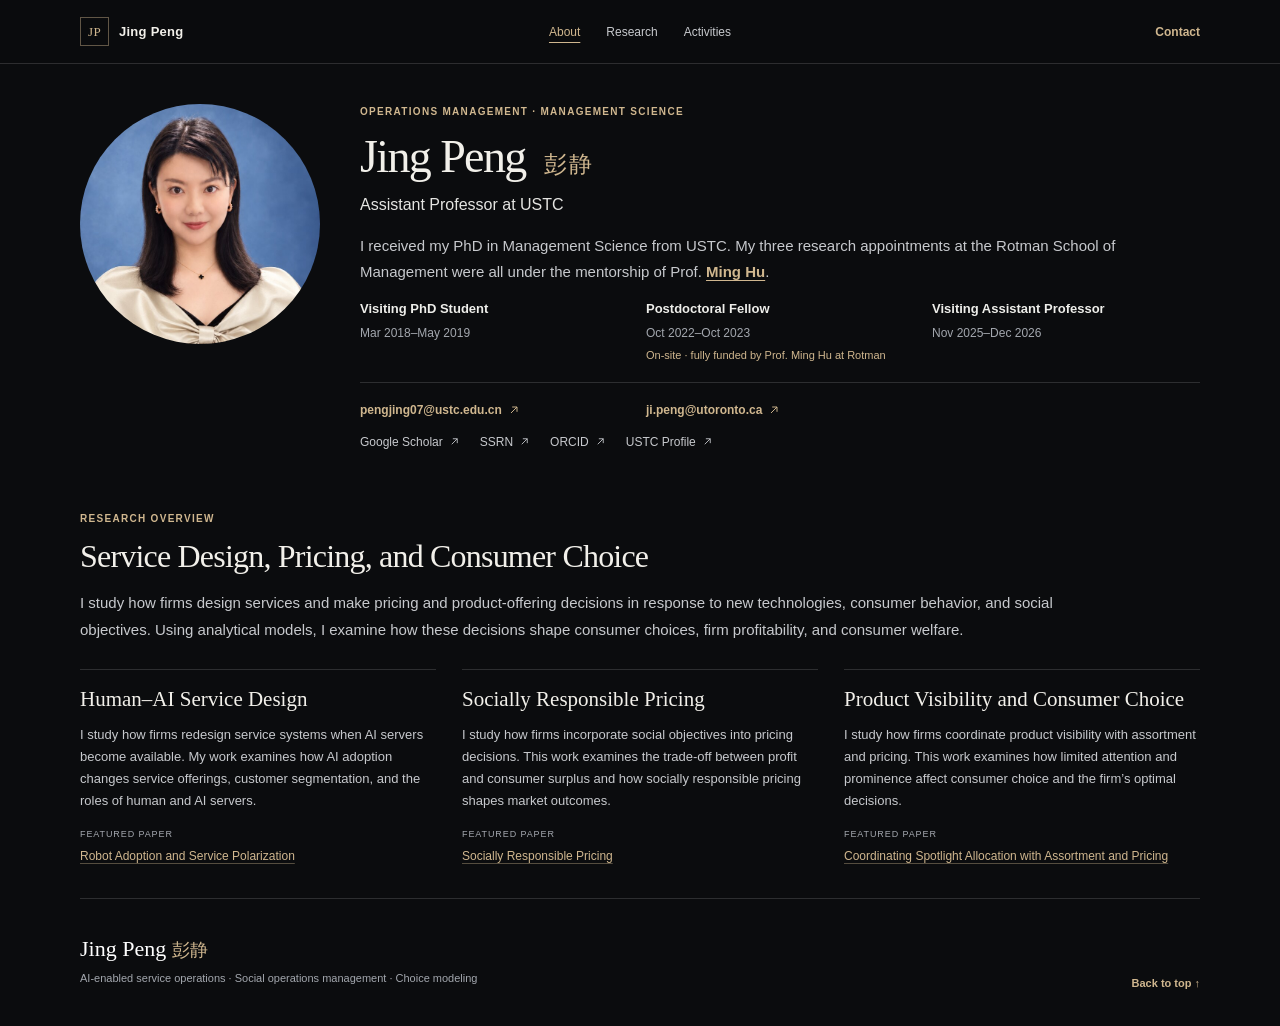
==== index.html @ 2f0d7530 "Align email contacts with appointments and balance portrait crop" ====
<!DOCTYPE html><html lang="en"><head><meta charSet="utf-8"/><meta name="viewport" content="width=device-width, initial-scale=1"/><link rel="preload" href="https://jing-peng-homepage.pengjingeve.chatgpt.site/api/visit?source=homepage" as="image"/><link rel="preload" href="/jing-peng.jpg" as="image"/><link rel="stylesheet" href="/styles.css" data-precedence="next"/><link rel="stylesheet" href="/overrides.css?v=20261028-portrait"/><link rel="stylesheet" href="/editorial.css?v=20261103-aligned-contacts"/><title>About | Jing Peng</title><meta name="description" content="Jing Peng is an operations management scholar working on AI-enabled service operations, social operations management, and choice modeling."/><link rel="shortcut icon" href="/favicon.svg"/><link rel="icon" href="/favicon.svg"/></head><body><main><img class="visit-beacon" src="https://jing-peng-homepage.pengjingeve.chatgpt.site/api/visit?source=homepage" alt="" aria-hidden="true" width="1" height="1"/><header class="site-header"><a class="wordmark" href="/" aria-label="Jing Peng, home"><span>JP</span><strong>Jing Peng</strong></a><nav aria-label="Primary navigation"><a href="/" aria-current="page">About</a><a href="/research/">Research</a><a href="/activities/">Activities</a></nav><a class="contact-link" href="mailto:pengjing07@ustc.edu.cn">Contact</a></header><section class="intro-section" id="top"><div class="intro-content" id="about"><div class="intro-heading"><figure class="intro-portrait"><img src="/jing-peng.jpg?v=20261027" alt="Jing Peng" width="240" height="240"/></figure><div class="intro-copy"><p class="eyebrow">Operations Management · Management Science</p><h1>Jing Peng <span>彭静</span></h1><p class="intro-role">Assistant Professor at USTC</p><p class="intro-bio">I received my PhD in Management Science from USTC. My three research appointments at the Rotman School of Management were all under the mentorship of Prof. <a href="http://individual.utoronto.ca/minghu/#student" target="_blank" rel="noreferrer"><strong>Ming Hu</strong></a>.</p><ul class="rotman-timeline" aria-label="Rotman research appointments"><li><strong>Visiting PhD Student</strong><span>Mar 2018–May 2019</span></li><li><div><strong>Postdoctoral Fellow</strong><small>On-site · fully funded by Prof. Ming Hu at Rotman</small></div><span>Oct 2022–Oct 2023</span></li><li><strong>Visiting Assistant Professor</strong><span>Nov 2025–Dec 2026</span></li></ul><div class="intro-footer"><a class="intro-contact" href="mailto:pengjing07@ustc.edu.cn">pengjing07@ustc.edu.cn <svg viewBox="0 0 20 20" aria-hidden="true"><path d="M5 15 15 5M7 5h8v8"></path></svg></a><a class="intro-contact intro-contact-utoronto" href="mailto:ji.peng@utoronto.ca">ji.peng@utoronto.ca <svg viewBox="0 0 20 20" aria-hidden="true"><path d="M5 15 15 5M7 5h8v8"></path></svg></a><div class="profile-links"><a href="https://scholar.google.com/citations?user=40P9wwgAAAAJ&amp;hl=en" target="_blank" rel="noreferrer">Google Scholar<svg viewBox="0 0 20 20" aria-hidden="true"><path d="M5 15 15 5M7 5h8v8"></path></svg></a><a href="https://papers.ssrn.com/sol3/cf_dev/AbsByAuth.cfm?per_id=2779377" target="_blank" rel="noreferrer">SSRN<svg viewBox="0 0 20 20" aria-hidden="true"><path d="M5 15 15 5M7 5h8v8"></path></svg></a><a href="https://orcid.org/0000-0003-2522-461X" target="_blank" rel="noreferrer">ORCID<svg viewBox="0 0 20 20" aria-hidden="true"><path d="M5 15 15 5M7 5h8v8"></path></svg></a><a href="https://faculty.ustc.edu.cn/pengjing1/en/index.htm" target="_blank" rel="noreferrer">USTC Profile<svg viewBox="0 0 20 20" aria-hidden="true"><path d="M5 15 15 5M7 5h8v8"></path></svg></a></div></div></div></div></div></section><section class="section home-overview" id="research-overview"><div class="research-overview"><div class="section-heading light-heading"><p class="kicker">Research overview</p><h2>Service Design, Pricing, and Consumer Choice</h2></div><p class="research-summary">I study how firms design services and make pricing and product-offering decisions in response to new technologies, consumer behavior, and social objectives. Using analytical models, I examine how these decisions shape consumer choices, firm profitability, and consumer welfare.</p><div class="research-themes" aria-label="Research themes"><article class="research-theme"><h3>Human–AI Service Design</h3><p>I study how firms redesign service systems when AI servers become available. My work examines how AI adoption changes service offerings, customer segmentation, and the roles of human and AI servers.</p><p class="theme-paper"><span>Featured paper</span><a href="https://papers.ssrn.com/sol3/papers.cfm?abstract_id=7657460" target="_blank" rel="noreferrer">Robot Adoption and Service Polarization</a></p></article><article class="research-theme"><h3>Socially Responsible Pricing</h3><p>I study how firms incorporate social objectives into pricing decisions. This work examines the trade-off between profit and consumer surplus and how socially responsible pricing shapes market outcomes.</p><p class="theme-paper"><span>Featured paper</span><a href="https://papers.ssrn.com/sol3/papers.cfm?abstract_id=4490937" target="_blank" rel="noreferrer">Socially Responsible Pricing</a></p></article><article class="research-theme"><h3>Product Visibility and Consumer Choice</h3><p>I study how firms coordinate product visibility with assortment and pricing. This work examines how limited attention and prominence affect consumer choice and the firm’s optimal decisions.</p><p class="theme-paper"><span>Featured paper</span><a href="https://papers.ssrn.com/sol3/papers.cfm?abstract_id=4802033" target="_blank" rel="noreferrer">Coordinating Spotlight Allocation with Assortment and Pricing</a></p></article></div></div></section><footer><div><p class="footer-name">Jing Peng <span>彭静</span></p><p>AI-enabled service operations · Social operations management · Choice modeling</p></div><a class="back-top" href="#top">Back to top ↑</a></footer></main><script>const destination={"#research":"/research/","#activities":"/activities/"}[location.hash];if(destination)location.replace(destination);</script></body></html>
---- styles.css ----
/*! tailwindcss v4.2.1 | MIT License | https://tailwindcss.com */@layer properties{@supports (((-webkit-hyphens:none)) and (not (margin-trim:inline))) or ((-moz-orient:inline) and (not (color:rgb(from red r g b)))){*,::backdrop,:after,:before{--tw-blur:initial;--tw-brightness:initial;--tw-contrast:initial;--tw-grayscale:initial;--tw-hue-rotate:initial;--tw-invert:initial;--tw-opacity:initial;--tw-saturate:initial;--tw-sepia:initial;--tw-drop-shadow:initial;--tw-drop-shadow-color:initial;--tw-drop-shadow-alpha:100%;--tw-drop-shadow-size:initial}}}@layer theme{:host,:root{--font-sans:ui-sans-serif,system-ui,sans-serif,"Apple Color Emoji","Segoe UI Emoji","Segoe UI Symbol","Noto Color Emoji";--font-mono:ui-monospace,SFMono-Regular,Menlo,Monaco,Consolas,"Liberation Mono","Courier New",monospace;--spacing:.25rem;--default-transition-duration:.15s;--default-transition-timing-function:cubic-bezier(.4,0,.2,1);--default-font-family:var(--font-sans);--default-mono-font-family:var(--font-mono)}}@layer base{*,::backdrop,:after,:before{box-sizing:border-box;border:0 solid;margin:0;padding:0}::file-selector-button{box-sizing:border-box;border:0 solid;margin:0;padding:0}:host,html{-webkit-text-size-adjust:100%;tab-size:4;line-height:1.5;font-family:var(--default-font-family,ui-sans-serif,system-ui,sans-serif,"Apple Color Emoji","Segoe UI Emoji","Segoe UI Symbol","Noto Color Emoji");font-feature-settings:var(--default-font-feature-settings,normal);font-variation-settings:var(--default-font-variation-settings,normal);-webkit-tap-highlight-color:transparent}hr{height:0;color:inherit;border-top-width:1px}abbr:where([title]){-webkit-text-decoration:underline dotted;text-decoration:underline dotted}h1,h2,h3,h4,h5,h6{font-size:inherit;font-weight:inherit}a{color:inherit;-webkit-text-decoration:inherit;text-decoration:inherit}b,strong{font-weight:bolder}code,kbd,pre,samp{font-family:var(--default-mono-font-family,ui-monospace,SFMono-Regular,Menlo,Monaco,Consolas,"Liberation Mono","Courier New",monospace);font-feature-settings:var(--default-mono-font-feature-settings,normal);font-variation-settings:var(--default-mono-font-variation-settings,normal);font-size:1em}small{font-size:80%}sub,sup{vertical-align:baseline;font-size:75%;line-height:0;position:relative}sub{bottom:-.25em}sup{top:-.5em}table{text-indent:0;border-color:inherit;border-collapse:collapse}:-moz-focusring{outline:auto}progress{vertical-align:baseline}summary{display:list-item}menu,ol,ul{list-style:none}audio,canvas,embed,iframe,img,object,svg,video{vertical-align:middle;display:block}img,video{max-width:100%;height:auto}button,input,optgroup,select,textarea{font:inherit;font-feature-settings:inherit;font-variation-settings:inherit;letter-spacing:inherit;color:inherit;opacity:1;background-color:#0000;border-radius:0}::file-selector-button{font:inherit;font-feature-settings:inherit;font-variation-settings:inherit;letter-spacing:inherit;color:inherit;opacity:1;background-color:#0000;border-radius:0}:where(select:is([multiple],[size])) optgroup{font-weight:bolder}:where(select:is([multiple],[size])) optgroup option{padding-inline-start:20px}::file-selector-button{margin-inline-end:4px}::placeholder{opacity:1}@supports (not ((-webkit-appearance:-apple-pay-button))) or (contain-intrinsic-size:1px){::placeholder{color:currentColor}@supports (color:color-mix(in lab,red,red)){::placeholder{color:color-mix(in oklab,currentcolor 50%,transparent)}}}textarea{resize:vertical}::-webkit-search-decoration{-webkit-appearance:none}::-webkit-date-and-time-value{min-height:1lh;text-align:inherit}::-webkit-datetime-edit{display:inline-flex}::-webkit-datetime-edit-fields-wrapper{padding:0}::-webkit-datetime-edit,::-webkit-datetime-edit-year-field{padding-block:0}::-webkit-datetime-edit-day-field,::-webkit-datetime-edit-month-field{padding-block:0}::-webkit-datetime-edit-hour-field,::-webkit-datetime-edit-minute-field{padding-block:0}::-webkit-datetime-edit-millisecond-field,::-webkit-datetime-edit-second-field{padding-block:0}::-webkit-datetime-edit-meridiem-field{padding-block:0}::-webkit-calendar-picker-indicator{line-height:1}:-moz-ui-invalid{box-shadow:none}button,input:where([type=button],[type=reset],[type=submit]){appearance:button}::file-selector-button{appearance:button}::-webkit-inner-spin-button,::-webkit-outer-spin-button{height:auto}[hidden]:where(:not([hidden=until-found])){display:none!important}}@layer components;@layer utilities{.visible{visibility:visible}.absolute{position:absolute}.fixed{position:fixed}.relative{position:relative}.static{position:static}.sticky{position:sticky}.start{inset-inline-start:var(--spacing)}.end{inset-inline-end:var(--spacing)}.block{display:block}.flex{display:flex}.hidden{display:none}.inline{display:inline}.inline-block{display:inline-block}.inline-flex{display:inline-flex}.resize{resize:both}.blur{--tw-blur:blur(8px);filter:var(--tw-blur,) var(--tw-brightness,) var(--tw-contrast,) var(--tw-grayscale,) var(--tw-hue-rotate,) var(--tw-invert,) var(--tw-saturate,) var(--tw-sepia,) var(--tw-drop-shadow,)}.transition{transition-property:color,background-color,border-color,outline-color,text-decoration-color,fill,stroke,--tw-gradient-from,--tw-gradient-via,--tw-gradient-to,opacity,box-shadow,transform,translate,scale,rotate,filter,-webkit-backdrop-filter,backdrop-filter,display,content-visibility,overlay,pointer-events;transition-timing-function:var(--tw-ease,var(--default-transition-timing-function));transition-duration:var(--tw-duration,var(--default-transition-duration))}}:root{--ink:#102d35;--ink-soft:#274851;--paper:#f4f0e8;--paper-light:#fbfaf6;--accent:#b85b3d;--line:#102d352e;--muted:#65777a}*{box-sizing:border-box}html{scroll-behavior:smooth}body{background:var(--paper-light);color:var(--ink);-webkit-font-smoothing:antialiased;margin:0;font-family:Inter,ui-sans-serif,-apple-system,BlinkMacSystemFont,Segoe UI,sans-serif}a{color:inherit;text-decoration:none}svg{fill:none;stroke:currentColor;stroke-width:1.6px;width:1em;height:1em}.site-header{z-index:20;border-bottom:1px solid var(--line);-webkit-backdrop-filter:blur(16px);backdrop-filter:blur(16px);background:#fbfaf6eb;grid-template-columns:1fr auto 1fr;align-items:center;min-height:76px;padding:0 5vw;display:grid;position:sticky;top:0}.wordmark{letter-spacing:.02em;align-items:center;gap:12px;font-size:14px;display:flex}.wordmark span{width:35px;height:35px;color:var(--paper-light);background:var(--ink);place-items:center;font-family:Georgia,serif;display:grid}.site-header nav{color:var(--ink-soft);gap:34px;font-size:13px;display:flex}.contact-link,.site-header nav a{padding:8px 0;position:relative}.contact-link:after,.site-header nav a:after{content:"";background:var(--accent);transform-origin:100%;height:1px;transition:transform .25s;position:absolute;bottom:3px;left:0;right:0;transform:scaleX(0)}.contact-link:hover:after,.site-header nav a:hover:after{transform-origin:0;transform:scaleX(1)}.contact-link{color:var(--accent);justify-self:end;font-size:13px;font-weight:700}.hero{background:var(--paper);grid-template-columns:minmax(0,1.16fr) minmax(320px,.84fr);min-height:calc(100vh - 76px);display:grid}.hero-copy{flex-direction:column;justify-content:center;padding:9vw 5vw 8vw 8vw;display:flex}.eyebrow,.kicker{color:var(--accent);letter-spacing:.18em;text-transform:uppercase;margin:0 0 24px;font-size:11px;font-weight:800}.hero h1{letter-spacing:-.055em;margin:0;font-family:Georgia,Times New Roman,serif;font-size:clamp(68px,8vw,132px);font-weight:400;line-height:.86}.hero h1 span{color:var(--accent);letter-spacing:.18em;margin-top:20px;font-family:Songti SC,STSong,serif;font-size:.35em;display:block}.hero-role{margin:50px 0 0;font-family:Georgia,serif;font-size:clamp(19px,1.65vw,26px);line-height:1.55}.hero-intro{max-width:680px;color:var(--ink-soft);margin:24px 0 0;font-size:16px;line-height:1.8}.hero-actions{flex-wrap:wrap;align-items:center;gap:26px;margin-top:38px;display:flex}.primary-button{color:#fff;background:var(--ink);padding:15px 20px;font-size:13px;font-weight:700;transition:background .2s,transform .2s}.primary-button:hover{background:var(--accent);transform:translateY(-2px)}.text-button{color:var(--accent);align-items:center;gap:8px;font-size:13px;font-weight:700;display:flex}.text-button svg{transition:transform .2s}.text-button:hover svg{transform:translate(3px,-3px)}.portrait-wrap{background:var(--ink);place-items:center;min-height:610px;padding:7vw 7vw 7vw 3vw;display:grid;position:relative;overflow:hidden}.portrait-wrap:before{content:"";border:1px solid #ffffff26;border-radius:50%;width:430px;height:430px;position:absolute}.portrait-frame{z-index:1;width:min(100%,445px);position:relative;box-shadow:28px 32px #b85b3df2}.portrait-frame img{filter:saturate(.82)contrast(1.03);width:100%;height:auto;display:block}.portrait-note{z-index:2;color:#fff;border-left:2px solid var(--accent);background:#102d35e6;flex-direction:column;padding:14px 18px;display:flex;position:absolute;bottom:3vw;right:4vw}.portrait-note span{color:#b9c8c8;letter-spacing:.14em;text-transform:uppercase;font-size:10px}.portrait-note strong{margin-top:4px;font-family:Georgia,serif;font-size:15px;font-weight:400}.profile-strip{color:#fff;background:var(--accent);grid-template-columns:1fr 3fr;align-items:center;padding:26px 8vw;display:grid}.profile-strip>span{letter-spacing:.18em;text-transform:uppercase;font-size:11px;font-weight:800}.profile-strip ul{justify-content:space-between;gap:30px;margin:0;padding:0;font-family:Georgia,serif;font-size:clamp(16px,1.5vw,22px);list-style:none;display:flex}.section{grid-template-columns:minmax(120px,1fr) minmax(0,5fr);padding:110px 8vw;display:grid}.section-label{align-items:flex-start;gap:13px;padding-top:8px;display:flex}.section-label span{color:var(--accent);font-family:Georgia,serif;font-size:12px}.section-label p{letter-spacing:.15em;text-transform:uppercase;writing-mode:vertical-rl;margin:0;font-size:11px;font-weight:800;transform:rotate(180deg)}.about{background:var(--paper-light)}.about-content{max-width:1050px}.lead{letter-spacing:-.025em;max-width:980px;margin:0;font-family:Georgia,serif;font-size:clamp(32px,4.3vw,62px);line-height:1.13}.mentor-highlight{background:var(--paper);border-left:4px solid var(--accent);grid-template-columns:170px 1fr;align-items:start;gap:32px;margin-top:0;padding:28px 32px;display:grid}.mentor-highlight>span{color:var(--accent);letter-spacing:.16em;text-transform:uppercase;padding-top:5px;font-size:11px;font-weight:800}.mentor-highlight p{max-width:760px;color:var(--ink);margin:0;font-family:Georgia,serif;font-size:clamp(20px,2vw,25px);line-height:1.55}.mentor-highlight a{color:var(--accent);border-bottom:1px solid #b85b3d73}.mentor-highlight strong{font-weight:700}.mentor-highlight+.mentor-highlight{margin-top:16px}.profile-links{border-top:1px solid var(--line);border-bottom:1px solid var(--line);grid-template-columns:repeat(4,1fr);margin-top:65px;display:grid}.profile-links a{border-right:1px solid var(--line);justify-content:space-between;align-items:center;padding:20px 18px;font-size:13px;font-weight:700;display:flex}.profile-links a:last-child{border-right:0}.profile-links a:hover{color:#fff;background:var(--accent)}.research{color:var(--paper-light);background:var(--ink)}.section-label.light span{color:#df896e}.section-label.light p{color:var(--paper-light)}.research-content{min-width:0}.section-heading{max-width:840px}.interests h2,.section-heading h2{letter-spacing:-.035em;margin:0;font-family:Georgia,serif;font-size:clamp(40px,5.2vw,76px);font-weight:400;line-height:1.05}.light-heading .kicker{color:#df896e}.research .section-heading .kicker{margin-bottom:14px;font-size:14px}.legend{color:#d5dddd;margin:0;font-size:16px;line-height:1.6}.featured-papers{border-top:1px solid #ffffff38;margin-top:70px}.featured-paper{border-bottom:1px solid #ffffff38;grid-template-columns:48px 1fr;gap:18px;padding:40px 0;display:grid}.paper-index{color:#df896e;font-family:Georgia,serif;font-size:13px}.paper-status{color:#b7c7c7;letter-spacing:.08em;text-transform:uppercase;margin:0 0 10px;font-size:13px;font-weight:700}.featured-paper h3{max-width:1050px;margin:0;font-family:Georgia,serif;font-size:clamp(23px,2.5vw,34px);font-weight:400;line-height:1.2}.featured-paper h3 a,.paper-authors a{transition:color .2s}.featured-paper h3 a:hover,.paper-authors a:hover{color:#df896e}.paper-authors{color:#d5dddd;margin:17px 0 0;font-size:18px;line-height:1.5}.paper-authors sup{color:#df896e;font-weight:800}.paper-detail{color:#94aaad;margin:10px 0 0;font-size:13px;line-height:1.6}.paper-previous-title{color:#94aaad;margin:10px 0 0;font-size:15px;line-height:1.6}.publication-section{grid-template-columns:350px minmax(0,1fr);gap:34px;margin-top:105px;display:grid}.publication-heading{align-self:start;position:sticky;top:110px}.publication-heading .kicker{color:#df896e}.publication-heading h3{white-space:nowrap;margin:0;font-family:Georgia,serif;font-size:clamp(20px,1.7vw,23px);font-weight:400;line-height:1.2}.publication-heading>p:last-child{color:#9db0b2;font-size:13px;line-height:1.7}.publication{border-bottom:1px solid #ffffff2e;grid-template-columns:55px 1fr;gap:20px;margin-bottom:30px;padding:0 0 30px;display:grid}.publication-year{color:#df896e;font-family:Georgia,serif;font-size:13px}.publication p{margin:0}.publication .authors{color:#aebfc0;font-size:12px;line-height:1.5}.publication h4{margin:7px 0;font-family:Georgia,serif;font-size:20px;font-weight:400;line-height:1.35}.publication h4 a{transition:color .2s}.publication h4 a:hover{color:#df896e}.publication .journal{color:#91a8aa;font-size:13px;line-height:1.55}.publication .paper-note{color:#df896e;text-transform:uppercase;letter-spacing:.06em;margin-top:9px;font-size:11px}.student-work{padding-top:100px}.early-work,.student-work{border-top:1px solid #ffffff38}.early-work{padding-top:90px}.activities{background:var(--paper)}.activities-content{min-width:0}.activities .section-heading{max-width:none}.activities .section-heading h2{white-space:nowrap;font-size:clamp(38px,4vw,56px)}.activity-block{margin-top:80px}.activity-block>h3{margin:0 0 30px;font-family:Georgia,serif;font-size:30px;font-weight:400}.grant-list{border-top:1px solid var(--line)}.grant-list article{border-bottom:1px solid var(--line);grid-template-columns:120px 1fr;gap:30px;padding:28px 0;display:grid}.grant-list article>span{color:var(--accent);font-family:Georgia,serif;font-size:16px}.grant-list h4{margin:0;font-family:Georgia,serif;font-size:22px;font-weight:400;line-height:1.35}.grant-list p{color:var(--ink-soft);margin:8px 0 5px;font-size:15px}.grant-list small{color:var(--muted);font-size:14px;line-height:1.5}.activity-cards{grid-template-columns:repeat(3,1fr);gap:18px;margin-top:80px;display:grid}.activity-cards article{min-height:390px;color:var(--paper-light);background:var(--ink);padding:28px}.activity-cards article:nth-child(2){color:var(--ink);background:#d9ddd4}.activity-cards article:nth-child(3){background:var(--accent)}.card-number{opacity:.65;margin:0 0 50px;font-family:Georgia,serif;font-size:13px}.activity-cards h3{margin:0 0 28px;font-family:Georgia,serif;font-size:28px;font-weight:400}.activity-cards ul{gap:20px;margin:0;padding:0;list-style:none;display:grid}.activity-cards li{flex-direction:column;gap:5px;display:flex}.activity-cards strong{font-size:15px;line-height:1.45}.activity-cards span{opacity:.78;font-size:14px;line-height:1.55}.supervision{border-top:1px solid var(--line);grid-template-columns:1fr 3fr;gap:7vw;margin-top:90px;padding-top:35px;display:grid}.supervision>p:last-child{max-width:800px;margin:0;font-family:Georgia,serif;font-size:21px;line-height:1.5}.interests{color:#fff;background:var(--accent)}.interests-content{max-width:1020px}.interests .kicker{color:#ffe5db}.interests-content>p:nth-of-type(2){max-width:780px;margin:38px 0 0;font-family:Georgia,serif;font-size:21px;line-height:1.6}.song-links{grid-template-columns:1fr 1fr;gap:16px;margin-top:60px;display:grid}.song-card{min-height:180px;color:var(--ink);background:var(--paper-light);flex-direction:column;padding:26px;display:flex}.song-links span{color:var(--accent);letter-spacing:.15em;text-transform:uppercase;grid-column:1/-1;align-self:start;font-size:10px;font-weight:800}.song-links strong{margin-top:18px;font-family:Georgia,serif;font-size:20px;font-weight:400}.song-card audio{color-scheme:light;width:100%;margin-top:auto;padding-top:24px}footer{color:#b6c3c3;background:#09252d;grid-template-columns:2fr 1fr auto;align-items:end;gap:5vw;padding:70px 8vw;font-size:12px;display:grid}footer p{margin:5px 0}.footer-name{color:#fff;font-family:Georgia,serif;font-size:28px}.footer-name span{color:#df896e;font-family:Songti SC,serif;font-size:18px}.footer-contact{flex-direction:column;gap:8px;display:flex}.back-top:hover,.footer-contact a:hover{color:#fff}.back-top{color:#df896e;font-weight:700}@media (max-width:980px){.site-header{grid-template-columns:1fr auto}.site-header nav{display:none}.hero{grid-template-columns:1fr 1fr}.hero-copy{padding-left:6vw}.hero h1{font-size:clamp(58px,9vw,86px)}.portrait-wrap{padding:8vw 5vw 8vw 2vw}.profile-strip{grid-template-columns:1fr;gap:14px}.profile-strip ul{flex-wrap:wrap;justify-content:flex-start}.section{grid-template-columns:70px 1fr;padding:90px 5vw}.publication-section{grid-template-columns:1fr;gap:40px}.publication-heading{position:static}.publication-heading h3{white-space:normal}.activity-cards{grid-template-columns:1fr}.activity-cards article{min-height:0}.activities .section-heading h2{white-space:normal}}@media (max-width:700px){.site-header{min-height:66px;padding:0 20px}.wordmark strong{display:none}.hero{grid-template-columns:1fr}.hero-copy{min-height:650px;padding:90px 24px 70px}.hero h1{font-size:67px}.hero-role{margin-top:38px;font-size:19px}.hero-actions{flex-direction:column;align-items:flex-start}.portrait-wrap{min-height:auto;padding:60px 40px 80px}.portrait-frame{box-shadow:17px 19px 0 var(--accent)}.portrait-note{bottom:30px;right:24px}.profile-strip{padding:26px 24px}.profile-strip ul{gap:8px;display:grid}.section{grid-template-columns:1fr;padding:75px 24px}.section-label{margin-bottom:38px}.section-label p{writing-mode:horizontal-tb;transform:none}.mentor-highlight{grid-template-columns:1fr;gap:12px;margin-top:0;padding:24px}.mentor-highlight p{font-size:20px}.profile-links{grid-template-columns:1fr 1fr;margin-top:45px}.profile-links a:nth-child(2){border-right:0}.profile-links a:nth-child(-n+2){border-bottom:1px solid var(--line)}.featured-paper{grid-template-columns:38px 1fr;gap:14px}.publication-section{margin-top:80px}.publication{grid-template-columns:48px 1fr;gap:10px}.supervision{grid-template-columns:1fr;gap:15px}.grant-list article{gap:9px}.grant-list article,.song-links,footer{grid-template-columns:1fr}footer{align-items:start;padding:55px 24px}}@media (prefers-reduced-motion:reduce){html{scroll-behavior:auto}*,:after,:before{transition-duration:.01ms!important}}.visit-beacon{opacity:0;pointer-events:none;width:1px;height:1px;position:absolute}@property --tw-blur{syntax:"*";inherits:false}@property --tw-brightness{syntax:"*";inherits:false}@property --tw-contrast{syntax:"*";inherits:false}@property --tw-grayscale{syntax:"*";inherits:false}@property --tw-hue-rotate{syntax:"*";inherits:false}@property --tw-invert{syntax:"*";inherits:false}@property --tw-opacity{syntax:"*";inherits:false}@property --tw-saturate{syntax:"*";inherits:false}@property --tw-sepia{syntax:"*";inherits:false}@property --tw-drop-shadow{syntax:"*";inherits:false}@property --tw-drop-shadow-color{syntax:"*";inherits:false}@property --tw-drop-shadow-alpha{syntax:"<percentage>";inherits:false;initial-value:100%}@property --tw-drop-shadow-size{syntax:"*";inherits:false}
---- overrides.css ----
.hero-role span {
  color: var(--muted);
  font-size: .78em;
  font-weight: 500;
  white-space: nowrap;
}

.rotman-experience p {
  max-width: 790px;
}

.rotman-experience ul {
  display: grid;
  gap: 0;
  margin: 24px 0 0;
  padding: 0;
  border-top: 1px solid var(--line);
  list-style: none;
}

.rotman-experience li {
  display: grid;
  grid-template-columns: minmax(190px, 1fr) minmax(210px, auto);
  gap: 24px;
  align-items: baseline;
  padding: 14px 0;
  border-bottom: 1px solid var(--line);
}

.rotman-experience li > div {
  display: grid;
  gap: 5px;
}

.rotman-experience li strong {
  color: var(--ink);
  font-family: Inter, ui-sans-serif, -apple-system, BlinkMacSystemFont, "Segoe UI", sans-serif;
  font-size: 15px;
}

.rotman-experience li small {
  color: var(--accent);
  font-size: 13px;
  font-weight: 700;
  line-height: 1.45;
  white-space: nowrap;
}

.rotman-experience li span {
  color: var(--muted);
  font-size: 14px;
  text-align: right;
}

@media (max-width: 700px) {
  .rotman-experience li {
    grid-template-columns: 1fr;
    gap: 4px;
  }

  .rotman-experience li span {
    text-align: left;
  }
}

.other-publications {
  border-top: 1px solid rgba(255, 255, 255, .22);
  padding-top: 90px;
}

.other-publications .publication {
  padding: 22px 0;
}

.other-publications .publication h4 {
  font-size: 20px;
}

.other-publications .publication .authors,
.other-publications .publication .journal {
  font-size: 14px;
}

.other-publications .publication-year {
  font-size: 13px;
}

/* Compact the five selected papers while preserving their visual priority. */
.research .featured-papers {
  margin-top: 34px;
}

.research .featured-paper {
  grid-template-columns: 40px 1fr;
  gap: 12px;
  padding: 16px 0;
}

.research .paper-index {
  font-size: 11px;
}

.research .paper-status {
  margin-bottom: 5px;
  font-size: 11px;
}

.research .featured-paper h3 {
  font-size: clamp(19px, 1.85vw, 26px);
  line-height: 1.14;
}

.research .paper-authors {
  margin-top: 8px;
  font-size: 14px;
  line-height: 1.35;
}

.research .paper-detail {
  margin-top: 4px;
  font-size: 11.5px;
  line-height: 1.4;
}

.research .paper-previous-title {
  margin-top: 4px;
  font-size: 12px;
  line-height: 1.4;
}

@media (min-width: 981px) {
  .research.section {
    padding-top: 60px;
  }
}

/* Circular upper-body portrait on the homepage. */
.portrait-frame {
  aspect-ratio: 1 / 1;
  border-radius: 50%;
  overflow: hidden;
  box-shadow: 24px 28px 0 var(--accent);
}

.portrait-frame img {
  width: 100%;
  height: 100%;
  object-fit: cover;
  object-position: center top;
  transform: scale(1.18);
  transform-origin: center top;
}
---- editorial.css ----
/* Black editorial template: one compact introduction, followed by the research. */
:root{--ink:#f2f0ea;--ink-soft:#c7c9cd;--paper:#111315;--paper-light:#0b0c0e;--accent:#d0b78f;--line:#ffffff24;--muted:#a3a7ae}
html{color-scheme:dark;scroll-padding-top:88px}
body{background:#0b0c0e;color:var(--ink)}
.site-header{min-height:64px;padding:0 max(24px,calc((100vw - 1120px)/2));background:#0b0c0ef2;border-bottom:1px solid var(--line);grid-template-columns:1fr auto 1fr}
.wordmark{gap:10px;font-size:13px}
.wordmark span{width:29px;height:29px;background:transparent;color:var(--accent);border:1px solid #d0b78f70}
.site-header nav{display:flex;gap:26px;color:#c7c9cd;font-size:12px}
.contact-link{color:var(--accent);font-size:12px}
.intro-section{max-width:1120px;margin:0 auto;padding:40px 0 32px}
.intro-content{scroll-margin-top:88px}
.intro-heading{display:grid;grid-template-columns:minmax(0,1fr) 160px;gap:38px;align-items:start}
.intro-copy .eyebrow{margin:0 0 12px;color:var(--accent);font-size:10px;letter-spacing:.13em}
.intro-copy h1{display:flex;align-items:baseline;flex-wrap:wrap;gap:18px;margin:0;font-family:Georgia,"Times New Roman",serif;font-size:48px;font-weight:400;letter-spacing:-.035em;line-height:1.12}
.intro-copy h1 span{color:var(--accent);font-family:"Songti SC",STSong,serif;font-size:23px;letter-spacing:.12em}
.intro-role{margin:10px 0 0;color:#e5e5e2;font-size:16px;line-height:1.5}
.intro-bio{max-width:860px;margin:16px 0 0;color:var(--ink-soft);font-size:15px;line-height:1.75}
.intro-bio a{color:var(--accent);text-decoration:underline;text-underline-offset:3px}
.intro-bio strong{font-weight:600}
.intro-portrait{width:160px;margin:0}
.intro-portrait img{width:160px;height:160px;border-radius:50%;object-fit:cover;object-position:center top;border:1px solid #ffffff26}
.intro-portrait figcaption{margin-top:12px;color:#c7c9cd;text-align:center;font-size:12px;line-height:1.5}
.intro-portrait figcaption span{display:block;color:var(--muted);font-size:9px;text-transform:uppercase;letter-spacing:.13em}
.rotman-timeline{display:grid;grid-template-columns:repeat(3,minmax(0,1fr));gap:24px;margin:24px 0 0;padding:18px 0;border-top:1px solid var(--line);border-bottom:1px solid var(--line);list-style:none}
.rotman-timeline li{display:flex;flex-direction:column;gap:5px;min-width:0}
.rotman-timeline li>div{display:contents}
.rotman-timeline strong{color:#eeeeea;font-size:13px;font-weight:600;line-height:1.5}
.rotman-timeline small{order:3;color:var(--accent);font-size:11px;line-height:1.55}
.rotman-timeline li>span{color:var(--muted);font-size:12px;line-height:1.5}
.intro-footer{display:flex;justify-content:space-between;align-items:center;flex-wrap:wrap;gap:16px;margin-top:18px}
.intro-contact{display:inline-flex;align-items:center;gap:6px;color:var(--accent);font-size:12px;font-weight:600}
.intro-contact svg{width:12px;height:12px}
.intro-footer .profile-links{display:flex;flex-wrap:wrap;gap:20px;margin:0;border:0}
.intro-footer .profile-links a{gap:6px;padding:0;border:0;color:#c7c9cd;font-size:12px;font-weight:500}
.intro-footer .profile-links a:hover{color:var(--accent);background:none}
.intro-footer .profile-links svg{width:11px;height:11px}
.profile-strip{max-width:1120px;margin:0 auto;padding:15px 0;background:transparent;color:var(--ink-soft);border-top:1px solid var(--line);border-bottom:1px solid var(--line);grid-template-columns:150px minmax(0,1fr);gap:20px}
.profile-strip>span{color:var(--muted);font-size:9px;letter-spacing:.12em}
.profile-strip ul{justify-content:flex-start;gap:28px;font-family:inherit;font-size:12px;line-height:1.6}
.section{display:block;max-width:1120px;margin:0 auto;padding:38px 0;background:transparent;border-bottom:1px solid var(--line)}
.section-label{display:flex;align-items:baseline;gap:10px;margin:0 0 20px;padding:0}
.section-label p,.section-label.light p{writing-mode:horizontal-tb;transform:none;color:var(--muted);font-size:10px;letter-spacing:.15em}
.section-label span,.section-label.light span{color:var(--accent);font-family:inherit;font-size:10px}
.research{background:transparent;color:var(--ink)}
.research.section{padding-top:36px}
.section-heading{max-width:850px}
.eyebrow,.kicker,.light-heading .kicker,.research .section-heading .kicker{color:var(--accent);margin-bottom:12px;font-size:10px;letter-spacing:.13em}
.section-heading h2,.interests h2,.research-overview h2{font-family:Georgia,"Times New Roman",serif;font-size:38px;line-height:1.15;letter-spacing:-.025em}
.research-overview{margin-bottom:32px}
.research-summary{max-width:1000px;margin:16px 0 0;color:var(--ink-soft);font-size:15px;line-height:1.75}
.research-themes{display:grid;grid-template-columns:repeat(3,minmax(0,1fr));gap:26px;margin-top:26px}
.research-theme{display:flex;flex-direction:column;min-width:0;padding-top:16px;border-top:1px solid var(--line)}
.research-theme h3{margin:0;color:var(--ink);font-family:Georgia,serif;font-size:21px;font-weight:400;line-height:1.25}
.research-theme>p{margin:12px 0 0;color:var(--ink-soft);font-size:13px;line-height:1.7}
.research-theme .theme-paper{margin-top:auto;padding-top:16px;font-size:12px;line-height:1.55}
.theme-paper span{display:block;margin-bottom:5px;color:var(--muted);font-size:9px;letter-spacing:.1em;text-transform:uppercase}
.theme-paper a{color:var(--accent);text-decoration:underline;text-decoration-color:#d0b78f60;text-underline-offset:3px}
.theme-paper a:hover{color:#fff}
a:focus-visible{outline:2px solid var(--accent);outline-offset:4px}
.legend{color:var(--muted);font-size:12px;line-height:1.5}
.research .featured-papers{margin-top:18px;border-color:var(--line)}
.research .featured-paper{grid-template-columns:28px minmax(0,1fr);gap:10px;padding:14px 0;border-color:var(--line)}
.research .paper-index,.research .paper-status,.research .mentor-note{color:var(--accent)}
.research .paper-index{font-size:10px}
.research .paper-status{font-size:10px;letter-spacing:.05em;margin-bottom:5px}
.research .featured-paper h3{font-size:22px;line-height:1.25}
.research .paper-authors{color:#c7c9cd;margin-top:7px;font-size:13px;line-height:1.5}
.research .paper-authors sup{color:var(--accent)}
.research .paper-detail,.research .paper-previous-title{color:var(--muted);margin-top:4px;font-size:11.5px;line-height:1.55}
.research .paper-detail.mentor-note{color:var(--accent)}
.featured-paper h3 a:hover,.paper-authors a:hover,.publication h4 a:hover{color:var(--accent)}
.publication-section,.other-publications{grid-template-columns:190px minmax(0,1fr);gap:28px;margin-top:36px;padding-top:28px;border-color:var(--line)}
.publication-heading{position:static}
.publication-heading .kicker{color:var(--muted);margin-bottom:10px}
.publication-heading h3{font-size:22px;white-space:normal;line-height:1.3}
.other-publications .publication{grid-template-columns:42px minmax(0,1fr);gap:14px;margin:0;padding:13px 0;border-color:var(--line)}
.other-publications .publication:first-child{padding-top:0}
.other-publications .publication h4{margin:4px 0;font-size:18px;line-height:1.4}
.other-publications .publication .authors,.other-publications .publication .journal{color:var(--muted);font-size:12px;line-height:1.6}
.other-publications .publication-year{color:var(--accent);font-size:12px}
.activities .section-heading h2{font-size:34px;white-space:normal}
.activity-block{margin-top:28px}
.activity-block>h3{margin-bottom:16px;font-size:23px}
.grant-list article{grid-template-columns:105px minmax(0,1fr);gap:22px;padding:16px 0}
.grant-list article>span{color:var(--accent);font-size:13px}
.grant-list h4{font-size:18px;line-height:1.4}
.grant-list p{margin:5px 0 3px;color:var(--ink-soft);font-size:13px}
.grant-list small{color:var(--muted);font-size:12px;line-height:1.5}
.activity-cards{grid-template-columns:repeat(3,minmax(0,1fr));gap:16px;margin-top:28px}
.activity-cards article,.activity-cards article:nth-child(2),.activity-cards article:nth-child(3){min-height:0;padding:20px;background:#131517;color:var(--ink);border:1px solid var(--line)}
.card-number{margin-bottom:16px;color:var(--accent);font-size:10px;opacity:1}
.activity-cards h3{margin-bottom:16px;font-size:22px}
.activity-cards ul{gap:14px}
.activity-cards strong{font-size:13px}
.activity-cards span{color:var(--muted);font-size:12px;opacity:1}
.supervision{grid-template-columns:160px minmax(0,1fr);gap:24px;margin-top:28px;padding-top:22px}
.supervision>p:last-child{font-family:inherit;font-size:15px;line-height:1.7;color:var(--ink-soft)}
.interests{color:var(--ink);background:transparent}
.interests-content{max-width:none}
.interests .kicker{color:var(--accent)}
.interests-content>p:nth-of-type(2){max-width:900px;margin:0;font-family:inherit;font-size:16px;line-height:1.75;color:var(--ink-soft)}
.song-links{gap:16px;margin-top:22px}
.song-card{min-height:0;padding:18px;background:#131517;color:var(--ink);border:1px solid var(--line)}
.song-links span{color:var(--accent);font-size:9px}
.song-links strong{margin-top:10px;font-size:18px}
.song-card audio{color-scheme:dark;padding-top:16px}
footer{max-width:1120px;margin:0 auto;padding:28px 0 34px;background:transparent;grid-template-columns:2fr 1fr auto;gap:24px;color:var(--muted);font-size:11px}
.footer-name{font-size:22px}.footer-name span,.back-top{color:var(--accent)}
.footer-contact{gap:6px}
@media(max-width:1199px){.intro-section,.profile-strip,.section,footer{margin-left:32px;margin-right:32px}.site-header{padding-left:32px;padding-right:32px}}
@media(max-width:900px){.intro-heading{grid-template-columns:minmax(0,1fr) 132px;gap:26px}.intro-portrait,.intro-portrait img{width:132px}.intro-portrait img{height:132px}.intro-copy h1{font-size:42px}.research-themes{gap:20px}.research-theme h3{font-size:20px}.publication-section{grid-template-columns:1fr;gap:20px}.activity-cards{grid-template-columns:1fr}.supervision{grid-template-columns:1fr;gap:6px}.profile-strip{grid-template-columns:1fr;gap:7px}.profile-strip ul{gap:10px 24px;flex-wrap:wrap}}
@media(max-width:700px){
html{scroll-padding-top:105px}
.site-header{display:flex;justify-content:space-between;flex-wrap:wrap;gap:10px;min-height:0;padding:12px 20px 10px}
.wordmark strong{display:block}.wordmark span{width:25px;height:25px}
.site-header nav{order:3;width:100%;justify-content:space-between;gap:14px;font-size:11px}
.site-header nav a,.contact-link{padding:3px 0}
.intro-section,.profile-strip,.section,footer{margin-left:22px;margin-right:22px}
.intro-section{padding-top:26px;padding-bottom:22px}
.intro-heading{grid-template-columns:minmax(0,1fr) 96px;gap:18px}
.intro-copy{display:contents}
.intro-copy .eyebrow{grid-column:1/-1;grid-row:1;margin:0;font-size:9px;letter-spacing:.09em}
.intro-copy h1{grid-column:1;grid-row:2;align-self:center;display:block;font-size:36px}
.intro-copy h1 span{display:block;margin-top:7px;font-size:19px}
.intro-role{grid-column:1/-1;grid-row:3;margin:0;font-size:15px}
.intro-bio{grid-column:1/-1;grid-row:4;margin:0;font-size:14px;line-height:1.7}
.intro-portrait{grid-column:2;grid-row:2;align-self:center;width:96px}
.intro-portrait img{width:96px;height:96px}
.intro-portrait figcaption{margin-top:7px;font-size:10px}
.intro-portrait figcaption span{font-size:8px}
.rotman-timeline{grid-template-columns:1fr;gap:0;margin-top:18px;padding:0}
.rotman-timeline li{display:grid;grid-template-columns:minmax(0,1fr) auto;gap:3px 10px;padding:11px 0;border-bottom:1px solid var(--line)}
.rotman-timeline li:last-child{border-bottom:0}
.rotman-timeline strong{font-size:12px}
.rotman-timeline li>span{font-size:11px;align-self:baseline;white-space:nowrap}
.rotman-timeline small{grid-column:1/-1;font-size:10.5px}
.intro-footer{display:block;margin-top:16px}
.intro-footer .profile-links{margin-top:14px;gap:12px 18px}
.intro-footer .profile-links a{font-size:11px}
.profile-strip{padding:12px 0}
.profile-strip ul{display:flex;gap:6px 18px;font-size:11px}
.section,.research.section{padding-top:28px;padding-bottom:28px}
.section-label{margin-bottom:16px}
.section-heading h2,.research-overview h2{font-size:30px;line-height:1.18}
.research-summary{font-size:14px;margin-top:12px}
.research-themes{grid-template-columns:1fr;gap:18px;margin-top:20px}
.research-theme{padding-top:14px}
.research-theme h3{font-size:21px}
.research-theme>p{margin-top:9px}
.research-theme .theme-paper{padding-top:0;margin-top:12px}
.research-overview{margin-bottom:26px}
.research .featured-paper{grid-template-columns:20px minmax(0,1fr);gap:8px;padding:13px 0}
.research .featured-paper h3{font-size:20px}
.research .paper-authors{font-size:12px}
.research .paper-status{font-size:9px}
.other-publications{margin-top:26px;padding-top:22px}
.other-publications .publication{grid-template-columns:34px minmax(0,1fr);gap:10px}
.other-publications .publication h4{font-size:17px}
.activities .section-heading h2{font-size:28px}
.activity-block{margin-top:22px}
.grant-list article{grid-template-columns:1fr;gap:6px;padding:14px 0}
.grant-list h4{font-size:17px}
.activity-cards{gap:12px;margin-top:22px}
.activity-cards article{padding:17px}
.song-links{grid-template-columns:1fr;gap:12px}
.interests-content>p:nth-of-type(2){font-size:14px}
footer{grid-template-columns:1fr;gap:16px;padding-top:22px;padding-bottom:26px}
}
@media(max-width:360px){.intro-section,.profile-strip,.section,footer{margin-left:18px;margin-right:18px}.intro-heading{grid-template-columns:minmax(0,1fr) 84px;gap:14px}.intro-portrait,.intro-portrait img{width:84px}.intro-portrait img{height:84px}.intro-copy h1{font-size:32px}.rotman-timeline li{grid-template-columns:1fr;gap:3px}.rotman-timeline small{order:3}.intro-footer .profile-links{gap:10px 16px}}

/* Three pages with a larger, left-aligned portrait. */
body{min-height:100vh}
.site-header nav a[aria-current="page"]{color:var(--accent);text-decoration:underline;text-underline-offset:6px;text-decoration-thickness:1px}
.intro-heading{grid-template-columns:240px minmax(0,1fr);gap:40px;align-items:center}
.intro-copy{display:block}
.intro-portrait{width:240px;margin:0;grid-column:1;grid-row:1}
.intro-portrait img{display:block;width:240px;height:240px}
.intro-copy{grid-column:2;grid-row:1}
.intro-copy h1{font-size:46px}
.intro-bio{max-width:760px}
.home-overview{padding-top:28px;padding-bottom:32px}
.home-overview .research-overview{margin-bottom:0}
.home-overview h2{font-size:32px}
.page-title{margin:0 0 16px;font-family:Georgia,"Times New Roman",serif;font-size:32px;font-weight:400;line-height:1.2;letter-spacing:-.02em}
.activities .section-heading .page-title{font-size:28px;line-height:1.3;margin-bottom:0}
.research .page-title{margin-bottom:24px}
@media(max-width:900px){
 .intro-heading{grid-template-columns:200px minmax(0,1fr);gap:28px}
 .intro-portrait,.intro-portrait img{width:200px}.intro-portrait img{height:200px}
 .intro-copy h1{font-size:40px}
}
@media(max-width:700px){
 .intro-heading{grid-template-columns:150px minmax(0,1fr);gap:16px 22px;align-items:center}
 .intro-copy{display:contents}
 .intro-portrait{grid-column:1;grid-row:1/3;align-self:center;width:150px}
 .intro-portrait img{width:150px;height:150px}
 .intro-copy .eyebrow{grid-column:2;grid-row:1;align-self:end;font-size:9px;letter-spacing:.06em}
 .intro-copy h1{grid-column:2;grid-row:2;align-self:start;font-size:32px}
 .intro-role{grid-column:1/-1;grid-row:3;margin-top:2px}
 .intro-bio{grid-column:1/-1;grid-row:4}
 .page-title,.home-overview h2{font-size:28px}
 .activities .section-heading .page-title{font-size:24px}
}
@media(max-width:380px){
 .intro-heading{grid-template-columns:128px minmax(0,1fr);gap:14px}
 .intro-portrait,.intro-portrait img{width:128px}.intro-portrait img{height:128px}
 .intro-copy h1{font-size:29px}
 .intro-copy h1 span{font-size:18px}
}

/* Keep Rotman appointments immediately below the mentor's name. */
.intro-heading{align-items:start}
.intro-copy .rotman-timeline{margin-top:14px;padding:0;border:0;gap:18px}
.intro-footer{display:grid;grid-template-columns:minmax(0,1fr) auto minmax(0,1fr);gap:24px;padding-top:18px;border-top:1px solid var(--line)}
.intro-footer .profile-links{justify-content:flex-end}
footer{grid-template-columns:1fr auto}
@media(max-width:900px){
 .intro-footer{grid-template-columns:1fr auto;gap:14px 24px}
 .intro-footer .profile-links{grid-column:1/-1;justify-content:flex-start}
}
@media(max-width:700px){
 .intro-copy .rotman-timeline{grid-column:1/-1;grid-row:5;margin-top:0;gap:0}
 .intro-footer{margin-top:18px;gap:14px 16px}
 .intro-footer .profile-links{margin-top:0}
 footer{grid-template-columns:1fr}
}
@media(max-width:360px){.intro-footer .intro-contact{font-size:11px;gap:4px}}

/* Enlarge the photo inside its existing circular frame. */
.intro-portrait{overflow:hidden;border-radius:50%}
.intro-portrait img{transform:scale(1.4);transform-origin:center 10%}

/* Align both email addresses with the Rotman appointment columns. */
.intro-copy .intro-footer{grid-template-columns:repeat(3,minmax(0,1fr));gap:14px 18px}
.intro-copy .intro-footer .profile-links{grid-column:1/-1;justify-content:flex-start}
.intro-copy .intro-contact-utoronto{grid-column:2}
@media(max-width:900px){.intro-copy .intro-footer{grid-template-columns:1fr 1fr}}
@media(max-width:700px){.intro-copy .intro-footer{grid-column:1/-1;grid-row:6;margin-top:0;gap:14px 16px}}
@media(max-width:380px){.intro-copy .intro-footer{grid-template-columns:1fr;gap:12px}.intro-copy .intro-contact-utoronto{grid-column:1}}
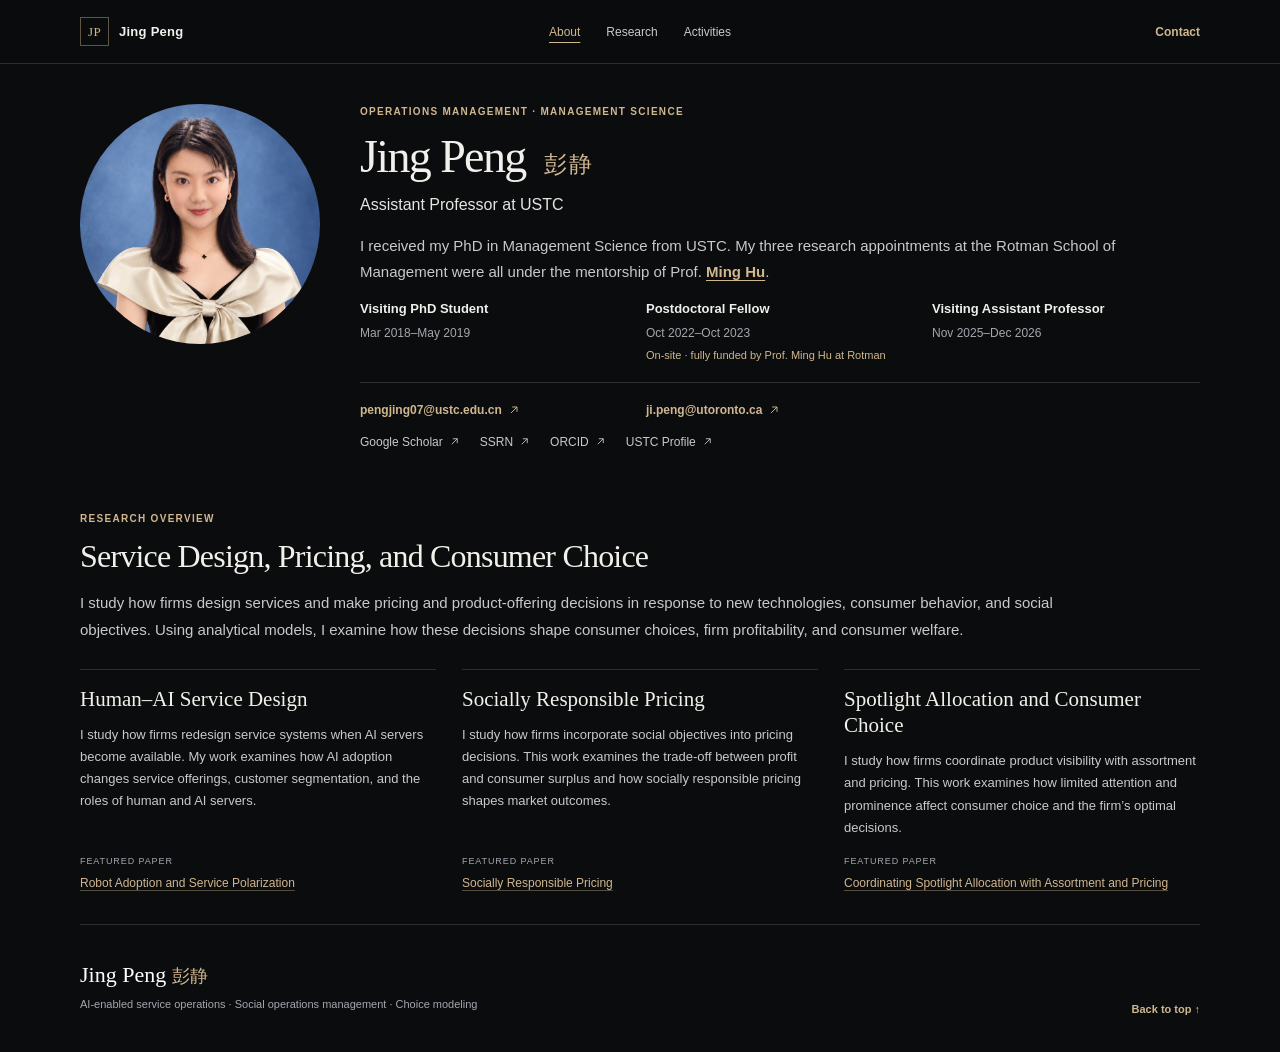
==== commit 8b94b47c: "Match portrait to reference and rename spotlight research theme" ====
--- a/index.html
+++ b/index.html
@@ -1 +1 @@
-<!DOCTYPE html><html lang="en"><head><meta charSet="utf-8"/><meta name="viewport" content="width=device-width, initial-scale=1"/><link rel="preload" href="https://jing-peng-homepage.pengjingeve.chatgpt.site/api/visit?source=homepage" as="image"/><link rel="preload" href="/jing-peng.jpg" as="image"/><link rel="stylesheet" href="/styles.css" data-precedence="next"/><link rel="stylesheet" href="/overrides.css?v=20261028-portrait"/><link rel="stylesheet" href="/editorial.css?v=20261103-aligned-contacts"/><title>About | Jing Peng</title><meta name="description" content="Jing Peng is an operations management scholar working on AI-enabled service operations, social operations management, and choice modeling."/><link rel="shortcut icon" href="/favicon.svg"/><link rel="icon" href="/favicon.svg"/></head><body><main><img class="visit-beacon" src="https://jing-peng-homepage.pengjingeve.chatgpt.site/api/visit?source=homepage" alt="" aria-hidden="true" width="1" height="1"/><header class="site-header"><a class="wordmark" href="/" aria-label="Jing Peng, home"><span>JP</span><strong>Jing Peng</strong></a><nav aria-label="Primary navigation"><a href="/" aria-current="page">About</a><a href="/research/">Research</a><a href="/activities/">Activities</a></nav><a class="contact-link" href="mailto:pengjing07@ustc.edu.cn">Contact</a></header><section class="intro-section" id="top"><div class="intro-content" id="about"><div class="intro-heading"><figure class="intro-portrait"><img src="/jing-peng.jpg?v=20261027" alt="Jing Peng" width="240" height="240"/></figure><div class="intro-copy"><p class="eyebrow">Operations Management · Management Science</p><h1>Jing Peng <span>彭静</span></h1><p class="intro-role">Assistant Professor at USTC</p><p class="intro-bio">I received my PhD in Management Science from USTC. My three research appointments at the Rotman School of Management were all under the mentorship of Prof. <a href="http://individual.utoronto.ca/minghu/#student" target="_blank" rel="noreferrer"><strong>Ming Hu</strong></a>.</p><ul class="rotman-timeline" aria-label="Rotman research appointments"><li><strong>Visiting PhD Student</strong><span>Mar 2018–May 2019</span></li><li><div><strong>Postdoctoral Fellow</strong><small>On-site · fully funded by Prof. Ming Hu at Rotman</small></div><span>Oct 2022–Oct 2023</span></li><li><strong>Visiting Assistant Professor</strong><span>Nov 2025–Dec 2026</span></li></ul><div class="intro-footer"><a class="intro-contact" href="mailto:pengjing07@ustc.edu.cn">pengjing07@ustc.edu.cn <svg viewBox="0 0 20 20" aria-hidden="true"><path d="M5 15 15 5M7 5h8v8"></path></svg></a><a class="intro-contact intro-contact-utoronto" href="mailto:ji.peng@utoronto.ca">ji.peng@utoronto.ca <svg viewBox="0 0 20 20" aria-hidden="true"><path d="M5 15 15 5M7 5h8v8"></path></svg></a><div class="profile-links"><a href="https://scholar.google.com/citations?user=40P9wwgAAAAJ&amp;hl=en" target="_blank" rel="noreferrer">Google Scholar<svg viewBox="0 0 20 20" aria-hidden="true"><path d="M5 15 15 5M7 5h8v8"></path></svg></a><a href="https://papers.ssrn.com/sol3/cf_dev/AbsByAuth.cfm?per_id=2779377" target="_blank" rel="noreferrer">SSRN<svg viewBox="0 0 20 20" aria-hidden="true"><path d="M5 15 15 5M7 5h8v8"></path></svg></a><a href="https://orcid.org/0000-0003-2522-461X" target="_blank" rel="noreferrer">ORCID<svg viewBox="0 0 20 20" aria-hidden="true"><path d="M5 15 15 5M7 5h8v8"></path></svg></a><a href="https://faculty.ustc.edu.cn/pengjing1/en/index.htm" target="_blank" rel="noreferrer">USTC Profile<svg viewBox="0 0 20 20" aria-hidden="true"><path d="M5 15 15 5M7 5h8v8"></path></svg></a></div></div></div></div></div></section><section class="section home-overview" id="research-overview"><div class="research-overview"><div class="section-heading light-heading"><p class="kicker">Research overview</p><h2>Service Design, Pricing, and Consumer Choice</h2></div><p class="research-summary">I study how firms design services and make pricing and product-offering decisions in response to new technologies, consumer behavior, and social objectives. Using analytical models, I examine how these decisions shape consumer choices, firm profitability, and consumer welfare.</p><div class="research-themes" aria-label="Research themes"><article class="research-theme"><h3>Human–AI Service Design</h3><p>I study how firms redesign service systems when AI servers become available. My work examines how AI adoption changes service offerings, customer segmentation, and the roles of human and AI servers.</p><p class="theme-paper"><span>Featured paper</span><a href="https://papers.ssrn.com/sol3/papers.cfm?abstract_id=7657460" target="_blank" rel="noreferrer">Robot Adoption and Service Polarization</a></p></article><article class="research-theme"><h3>Socially Responsible Pricing</h3><p>I study how firms incorporate social objectives into pricing decisions. This work examines the trade-off between profit and consumer surplus and how socially responsible pricing shapes market outcomes.</p><p class="theme-paper"><span>Featured paper</span><a href="https://papers.ssrn.com/sol3/papers.cfm?abstract_id=4490937" target="_blank" rel="noreferrer">Socially Responsible Pricing</a></p></article><article class="research-theme"><h3>Product Visibility and Consumer Choice</h3><p>I study how firms coordinate product visibility with assortment and pricing. This work examines how limited attention and prominence affect consumer choice and the firm’s optimal decisions.</p><p class="theme-paper"><span>Featured paper</span><a href="https://papers.ssrn.com/sol3/papers.cfm?abstract_id=4802033" target="_blank" rel="noreferrer">Coordinating Spotlight Allocation with Assortment and Pricing</a></p></article></div></div></section><footer><div><p class="footer-name">Jing Peng <span>彭静</span></p><p>AI-enabled service operations · Social operations management · Choice modeling</p></div><a class="back-top" href="#top">Back to top ↑</a></footer></main><script>const destination={"#research":"/research/","#activities":"/activities/"}[location.hash];if(destination)location.replace(destination);</script></body></html>
+<!DOCTYPE html><html lang="en"><head><meta charSet="utf-8"/><meta name="viewport" content="width=device-width, initial-scale=1"/><link rel="preload" href="https://jing-peng-homepage.pengjingeve.chatgpt.site/api/visit?source=homepage" as="image"/><link rel="preload" href="/jing-peng.jpg" as="image"/><link rel="stylesheet" href="/styles.css" data-precedence="next"/><link rel="stylesheet" href="/overrides.css?v=20261028-portrait"/><link rel="stylesheet" href="/editorial.css?v=20261103-reference-portrait"/><title>About | Jing Peng</title><meta name="description" content="Jing Peng is an operations management scholar working on AI-enabled service operations, social operations management, and choice modeling."/><link rel="shortcut icon" href="/favicon.svg"/><link rel="icon" href="/favicon.svg"/></head><body><main><img class="visit-beacon" src="https://jing-peng-homepage.pengjingeve.chatgpt.site/api/visit?source=homepage" alt="" aria-hidden="true" width="1" height="1"/><header class="site-header"><a class="wordmark" href="/" aria-label="Jing Peng, home"><span>JP</span><strong>Jing Peng</strong></a><nav aria-label="Primary navigation"><a href="/" aria-current="page">About</a><a href="/research/">Research</a><a href="/activities/">Activities</a></nav><a class="contact-link" href="mailto:pengjing07@ustc.edu.cn">Contact</a></header><section class="intro-section" id="top"><div class="intro-content" id="about"><div class="intro-heading"><figure class="intro-portrait"><img src="/jing-peng.jpg?v=20261027" alt="Jing Peng" width="240" height="240"/></figure><div class="intro-copy"><p class="eyebrow">Operations Management · Management Science</p><h1>Jing Peng <span>彭静</span></h1><p class="intro-role">Assistant Professor at USTC</p><p class="intro-bio">I received my PhD in Management Science from USTC. My three research appointments at the Rotman School of Management were all under the mentorship of Prof. <a href="http://individual.utoronto.ca/minghu/#student" target="_blank" rel="noreferrer"><strong>Ming Hu</strong></a>.</p><ul class="rotman-timeline" aria-label="Rotman research appointments"><li><strong>Visiting PhD Student</strong><span>Mar 2018–May 2019</span></li><li><div><strong>Postdoctoral Fellow</strong><small>On-site · fully funded by Prof. Ming Hu at Rotman</small></div><span>Oct 2022–Oct 2023</span></li><li><strong>Visiting Assistant Professor</strong><span>Nov 2025–Dec 2026</span></li></ul><div class="intro-footer"><a class="intro-contact" href="mailto:pengjing07@ustc.edu.cn">pengjing07@ustc.edu.cn <svg viewBox="0 0 20 20" aria-hidden="true"><path d="M5 15 15 5M7 5h8v8"></path></svg></a><a class="intro-contact intro-contact-utoronto" href="mailto:ji.peng@utoronto.ca">ji.peng@utoronto.ca <svg viewBox="0 0 20 20" aria-hidden="true"><path d="M5 15 15 5M7 5h8v8"></path></svg></a><div class="profile-links"><a href="https://scholar.google.com/citations?user=40P9wwgAAAAJ&amp;hl=en" target="_blank" rel="noreferrer">Google Scholar<svg viewBox="0 0 20 20" aria-hidden="true"><path d="M5 15 15 5M7 5h8v8"></path></svg></a><a href="https://papers.ssrn.com/sol3/cf_dev/AbsByAuth.cfm?per_id=2779377" target="_blank" rel="noreferrer">SSRN<svg viewBox="0 0 20 20" aria-hidden="true"><path d="M5 15 15 5M7 5h8v8"></path></svg></a><a href="https://orcid.org/0000-0003-2522-461X" target="_blank" rel="noreferrer">ORCID<svg viewBox="0 0 20 20" aria-hidden="true"><path d="M5 15 15 5M7 5h8v8"></path></svg></a><a href="https://faculty.ustc.edu.cn/pengjing1/en/index.htm" target="_blank" rel="noreferrer">USTC Profile<svg viewBox="0 0 20 20" aria-hidden="true"><path d="M5 15 15 5M7 5h8v8"></path></svg></a></div></div></div></div></div></section><section class="section home-overview" id="research-overview"><div class="research-overview"><div class="section-heading light-heading"><p class="kicker">Research overview</p><h2>Service Design, Pricing, and Consumer Choice</h2></div><p class="research-summary">I study how firms design services and make pricing and product-offering decisions in response to new technologies, consumer behavior, and social objectives. Using analytical models, I examine how these decisions shape consumer choices, firm profitability, and consumer welfare.</p><div class="research-themes" aria-label="Research themes"><article class="research-theme"><h3>Human–AI Service Design</h3><p>I study how firms redesign service systems when AI servers become available. My work examines how AI adoption changes service offerings, customer segmentation, and the roles of human and AI servers.</p><p class="theme-paper"><span>Featured paper</span><a href="https://papers.ssrn.com/sol3/papers.cfm?abstract_id=7657460" target="_blank" rel="noreferrer">Robot Adoption and Service Polarization</a></p></article><article class="research-theme"><h3>Socially Responsible Pricing</h3><p>I study how firms incorporate social objectives into pricing decisions. This work examines the trade-off between profit and consumer surplus and how socially responsible pricing shapes market outcomes.</p><p class="theme-paper"><span>Featured paper</span><a href="https://papers.ssrn.com/sol3/papers.cfm?abstract_id=4490937" target="_blank" rel="noreferrer">Socially Responsible Pricing</a></p></article><article class="research-theme"><h3>Spotlight Allocation and Consumer Choice</h3><p>I study how firms coordinate product visibility with assortment and pricing. This work examines how limited attention and prominence affect consumer choice and the firm’s optimal decisions.</p><p class="theme-paper"><span>Featured paper</span><a href="https://papers.ssrn.com/sol3/papers.cfm?abstract_id=4802033" target="_blank" rel="noreferrer">Coordinating Spotlight Allocation with Assortment and Pricing</a></p></article></div></div></section><footer><div><p class="footer-name">Jing Peng <span>彭静</span></p><p>AI-enabled service operations · Social operations management · Choice modeling</p></div><a class="back-top" href="#top">Back to top ↑</a></footer></main><script>const destination={"#research":"/research/","#activities":"/activities/"}[location.hash];if(destination)location.replace(destination);</script></body></html>
--- a/editorial.css
+++ b/editorial.css
@@ -228,7 +228,7 @@
 
 /* Enlarge the photo inside its existing circular frame. */
 .intro-portrait{overflow:hidden;border-radius:50%}
-.intro-portrait img{transform:scale(1.4);transform-origin:center 10%}
+.intro-portrait img{transform:scale(1.22);transform-origin:44% 12%}
 
 /* Align both email addresses with the Rotman appointment columns. */
 .intro-copy .intro-footer{grid-template-columns:repeat(3,minmax(0,1fr));gap:14px 18px}
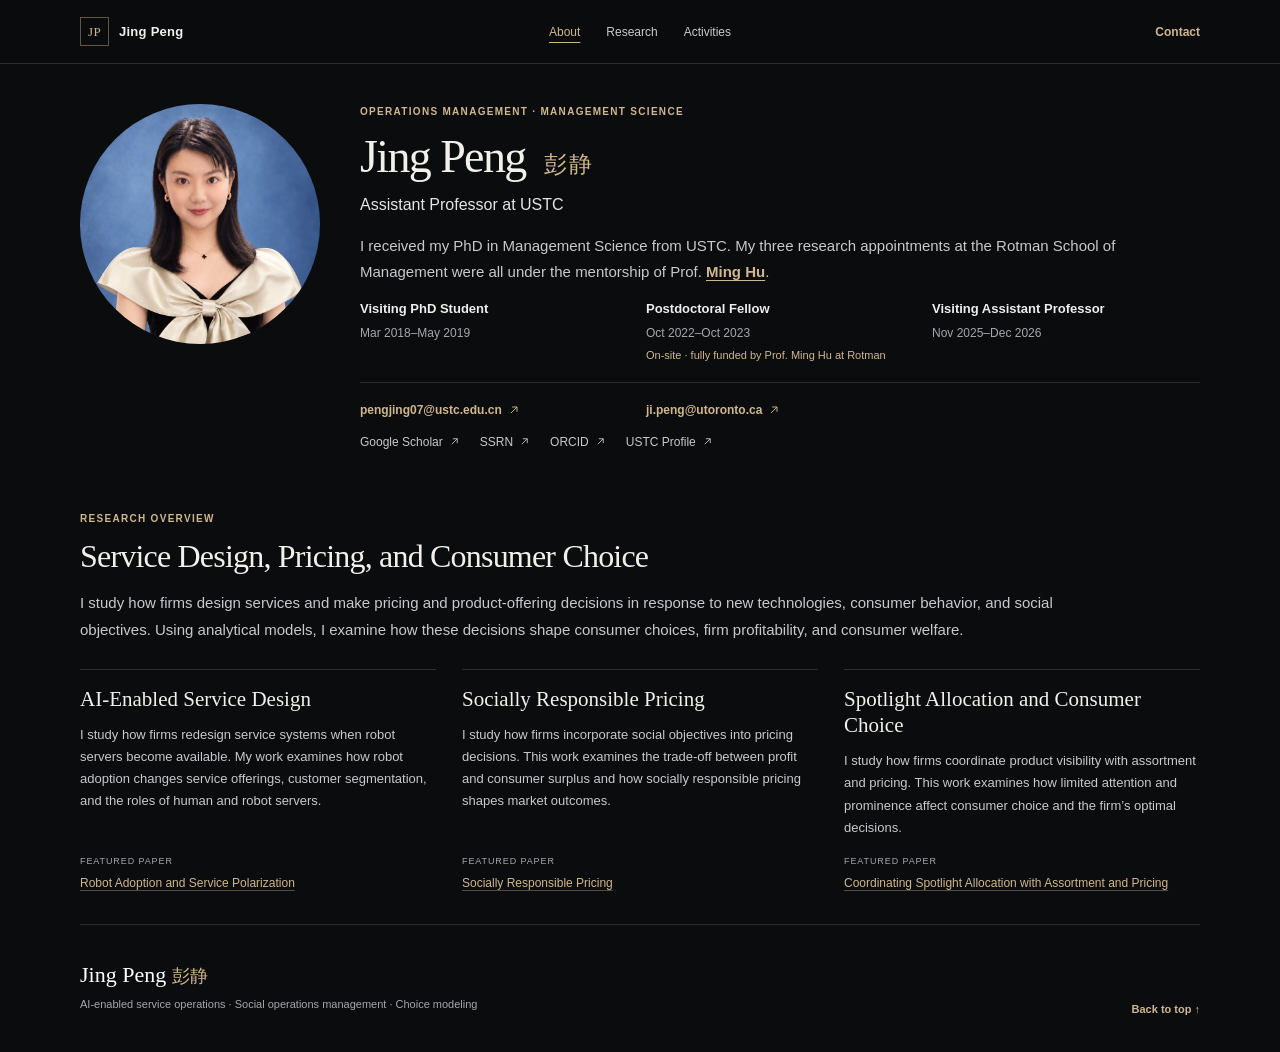
==== commit 8360580f: "Rename AI-enabled service theme and describe robot servers" ====
--- a/index.html
+++ b/index.html
@@ -1 +1 @@
-<!DOCTYPE html><html lang="en"><head><meta charSet="utf-8"/><meta name="viewport" content="width=device-width, initial-scale=1"/><link rel="preload" href="https://jing-peng-homepage.pengjingeve.chatgpt.site/api/visit?source=homepage" as="image"/><link rel="preload" href="/jing-peng.jpg" as="image"/><link rel="stylesheet" href="/styles.css" data-precedence="next"/><link rel="stylesheet" href="/overrides.css?v=20261028-portrait"/><link rel="stylesheet" href="/editorial.css?v=20261103-reference-portrait"/><title>About | Jing Peng</title><meta name="description" content="Jing Peng is an operations management scholar working on AI-enabled service operations, social operations management, and choice modeling."/><link rel="shortcut icon" href="/favicon.svg"/><link rel="icon" href="/favicon.svg"/></head><body><main><img class="visit-beacon" src="https://jing-peng-homepage.pengjingeve.chatgpt.site/api/visit?source=homepage" alt="" aria-hidden="true" width="1" height="1"/><header class="site-header"><a class="wordmark" href="/" aria-label="Jing Peng, home"><span>JP</span><strong>Jing Peng</strong></a><nav aria-label="Primary navigation"><a href="/" aria-current="page">About</a><a href="/research/">Research</a><a href="/activities/">Activities</a></nav><a class="contact-link" href="mailto:pengjing07@ustc.edu.cn">Contact</a></header><section class="intro-section" id="top"><div class="intro-content" id="about"><div class="intro-heading"><figure class="intro-portrait"><img src="/jing-peng.jpg?v=20261027" alt="Jing Peng" width="240" height="240"/></figure><div class="intro-copy"><p class="eyebrow">Operations Management · Management Science</p><h1>Jing Peng <span>彭静</span></h1><p class="intro-role">Assistant Professor at USTC</p><p class="intro-bio">I received my PhD in Management Science from USTC. My three research appointments at the Rotman School of Management were all under the mentorship of Prof. <a href="http://individual.utoronto.ca/minghu/#student" target="_blank" rel="noreferrer"><strong>Ming Hu</strong></a>.</p><ul class="rotman-timeline" aria-label="Rotman research appointments"><li><strong>Visiting PhD Student</strong><span>Mar 2018–May 2019</span></li><li><div><strong>Postdoctoral Fellow</strong><small>On-site · fully funded by Prof. Ming Hu at Rotman</small></div><span>Oct 2022–Oct 2023</span></li><li><strong>Visiting Assistant Professor</strong><span>Nov 2025–Dec 2026</span></li></ul><div class="intro-footer"><a class="intro-contact" href="mailto:pengjing07@ustc.edu.cn">pengjing07@ustc.edu.cn <svg viewBox="0 0 20 20" aria-hidden="true"><path d="M5 15 15 5M7 5h8v8"></path></svg></a><a class="intro-contact intro-contact-utoronto" href="mailto:ji.peng@utoronto.ca">ji.peng@utoronto.ca <svg viewBox="0 0 20 20" aria-hidden="true"><path d="M5 15 15 5M7 5h8v8"></path></svg></a><div class="profile-links"><a href="https://scholar.google.com/citations?user=40P9wwgAAAAJ&amp;hl=en" target="_blank" rel="noreferrer">Google Scholar<svg viewBox="0 0 20 20" aria-hidden="true"><path d="M5 15 15 5M7 5h8v8"></path></svg></a><a href="https://papers.ssrn.com/sol3/cf_dev/AbsByAuth.cfm?per_id=2779377" target="_blank" rel="noreferrer">SSRN<svg viewBox="0 0 20 20" aria-hidden="true"><path d="M5 15 15 5M7 5h8v8"></path></svg></a><a href="https://orcid.org/0000-0003-2522-461X" target="_blank" rel="noreferrer">ORCID<svg viewBox="0 0 20 20" aria-hidden="true"><path d="M5 15 15 5M7 5h8v8"></path></svg></a><a href="https://faculty.ustc.edu.cn/pengjing1/en/index.htm" target="_blank" rel="noreferrer">USTC Profile<svg viewBox="0 0 20 20" aria-hidden="true"><path d="M5 15 15 5M7 5h8v8"></path></svg></a></div></div></div></div></div></section><section class="section home-overview" id="research-overview"><div class="research-overview"><div class="section-heading light-heading"><p class="kicker">Research overview</p><h2>Service Design, Pricing, and Consumer Choice</h2></div><p class="research-summary">I study how firms design services and make pricing and product-offering decisions in response to new technologies, consumer behavior, and social objectives. Using analytical models, I examine how these decisions shape consumer choices, firm profitability, and consumer welfare.</p><div class="research-themes" aria-label="Research themes"><article class="research-theme"><h3>Human–AI Service Design</h3><p>I study how firms redesign service systems when AI servers become available. My work examines how AI adoption changes service offerings, customer segmentation, and the roles of human and AI servers.</p><p class="theme-paper"><span>Featured paper</span><a href="https://papers.ssrn.com/sol3/papers.cfm?abstract_id=7657460" target="_blank" rel="noreferrer">Robot Adoption and Service Polarization</a></p></article><article class="research-theme"><h3>Socially Responsible Pricing</h3><p>I study how firms incorporate social objectives into pricing decisions. This work examines the trade-off between profit and consumer surplus and how socially responsible pricing shapes market outcomes.</p><p class="theme-paper"><span>Featured paper</span><a href="https://papers.ssrn.com/sol3/papers.cfm?abstract_id=4490937" target="_blank" rel="noreferrer">Socially Responsible Pricing</a></p></article><article class="research-theme"><h3>Spotlight Allocation and Consumer Choice</h3><p>I study how firms coordinate product visibility with assortment and pricing. This work examines how limited attention and prominence affect consumer choice and the firm’s optimal decisions.</p><p class="theme-paper"><span>Featured paper</span><a href="https://papers.ssrn.com/sol3/papers.cfm?abstract_id=4802033" target="_blank" rel="noreferrer">Coordinating Spotlight Allocation with Assortment and Pricing</a></p></article></div></div></section><footer><div><p class="footer-name">Jing Peng <span>彭静</span></p><p>AI-enabled service operations · Social operations management · Choice modeling</p></div><a class="back-top" href="#top">Back to top ↑</a></footer></main><script>const destination={"#research":"/research/","#activities":"/activities/"}[location.hash];if(destination)location.replace(destination);</script></body></html>
+<!DOCTYPE html><html lang="en"><head><meta charSet="utf-8"/><meta name="viewport" content="width=device-width, initial-scale=1"/><link rel="preload" href="https://jing-peng-homepage.pengjingeve.chatgpt.site/api/visit?source=homepage" as="image"/><link rel="preload" href="/jing-peng.jpg" as="image"/><link rel="stylesheet" href="/styles.css" data-precedence="next"/><link rel="stylesheet" href="/overrides.css?v=20261028-portrait"/><link rel="stylesheet" href="/editorial.css?v=20261103-reference-portrait"/><title>About | Jing Peng</title><meta name="description" content="Jing Peng is an operations management scholar working on AI-enabled service operations, social operations management, and choice modeling."/><link rel="shortcut icon" href="/favicon.svg"/><link rel="icon" href="/favicon.svg"/></head><body><main><img class="visit-beacon" src="https://jing-peng-homepage.pengjingeve.chatgpt.site/api/visit?source=homepage" alt="" aria-hidden="true" width="1" height="1"/><header class="site-header"><a class="wordmark" href="/" aria-label="Jing Peng, home"><span>JP</span><strong>Jing Peng</strong></a><nav aria-label="Primary navigation"><a href="/" aria-current="page">About</a><a href="/research/">Research</a><a href="/activities/">Activities</a></nav><a class="contact-link" href="mailto:pengjing07@ustc.edu.cn">Contact</a></header><section class="intro-section" id="top"><div class="intro-content" id="about"><div class="intro-heading"><figure class="intro-portrait"><img src="/jing-peng.jpg?v=20261027" alt="Jing Peng" width="240" height="240"/></figure><div class="intro-copy"><p class="eyebrow">Operations Management · Management Science</p><h1>Jing Peng <span>彭静</span></h1><p class="intro-role">Assistant Professor at USTC</p><p class="intro-bio">I received my PhD in Management Science from USTC. My three research appointments at the Rotman School of Management were all under the mentorship of Prof. <a href="http://individual.utoronto.ca/minghu/#student" target="_blank" rel="noreferrer"><strong>Ming Hu</strong></a>.</p><ul class="rotman-timeline" aria-label="Rotman research appointments"><li><strong>Visiting PhD Student</strong><span>Mar 2018–May 2019</span></li><li><div><strong>Postdoctoral Fellow</strong><small>On-site · fully funded by Prof. Ming Hu at Rotman</small></div><span>Oct 2022–Oct 2023</span></li><li><strong>Visiting Assistant Professor</strong><span>Nov 2025–Dec 2026</span></li></ul><div class="intro-footer"><a class="intro-contact" href="mailto:pengjing07@ustc.edu.cn">pengjing07@ustc.edu.cn <svg viewBox="0 0 20 20" aria-hidden="true"><path d="M5 15 15 5M7 5h8v8"></path></svg></a><a class="intro-contact intro-contact-utoronto" href="mailto:ji.peng@utoronto.ca">ji.peng@utoronto.ca <svg viewBox="0 0 20 20" aria-hidden="true"><path d="M5 15 15 5M7 5h8v8"></path></svg></a><div class="profile-links"><a href="https://scholar.google.com/citations?user=40P9wwgAAAAJ&amp;hl=en" target="_blank" rel="noreferrer">Google Scholar<svg viewBox="0 0 20 20" aria-hidden="true"><path d="M5 15 15 5M7 5h8v8"></path></svg></a><a href="https://papers.ssrn.com/sol3/cf_dev/AbsByAuth.cfm?per_id=2779377" target="_blank" rel="noreferrer">SSRN<svg viewBox="0 0 20 20" aria-hidden="true"><path d="M5 15 15 5M7 5h8v8"></path></svg></a><a href="https://orcid.org/0000-0003-2522-461X" target="_blank" rel="noreferrer">ORCID<svg viewBox="0 0 20 20" aria-hidden="true"><path d="M5 15 15 5M7 5h8v8"></path></svg></a><a href="https://faculty.ustc.edu.cn/pengjing1/en/index.htm" target="_blank" rel="noreferrer">USTC Profile<svg viewBox="0 0 20 20" aria-hidden="true"><path d="M5 15 15 5M7 5h8v8"></path></svg></a></div></div></div></div></div></section><section class="section home-overview" id="research-overview"><div class="research-overview"><div class="section-heading light-heading"><p class="kicker">Research overview</p><h2>Service Design, Pricing, and Consumer Choice</h2></div><p class="research-summary">I study how firms design services and make pricing and product-offering decisions in response to new technologies, consumer behavior, and social objectives. Using analytical models, I examine how these decisions shape consumer choices, firm profitability, and consumer welfare.</p><div class="research-themes" aria-label="Research themes"><article class="research-theme"><h3>AI-Enabled Service Design</h3><p>I study how firms redesign service systems when robot servers become available. My work examines how robot adoption changes service offerings, customer segmentation, and the roles of human and robot servers.</p><p class="theme-paper"><span>Featured paper</span><a href="https://papers.ssrn.com/sol3/papers.cfm?abstract_id=7657460" target="_blank" rel="noreferrer">Robot Adoption and Service Polarization</a></p></article><article class="research-theme"><h3>Socially Responsible Pricing</h3><p>I study how firms incorporate social objectives into pricing decisions. This work examines the trade-off between profit and consumer surplus and how socially responsible pricing shapes market outcomes.</p><p class="theme-paper"><span>Featured paper</span><a href="https://papers.ssrn.com/sol3/papers.cfm?abstract_id=4490937" target="_blank" rel="noreferrer">Socially Responsible Pricing</a></p></article><article class="research-theme"><h3>Spotlight Allocation and Consumer Choice</h3><p>I study how firms coordinate product visibility with assortment and pricing. This work examines how limited attention and prominence affect consumer choice and the firm’s optimal decisions.</p><p class="theme-paper"><span>Featured paper</span><a href="https://papers.ssrn.com/sol3/papers.cfm?abstract_id=4802033" target="_blank" rel="noreferrer">Coordinating Spotlight Allocation with Assortment and Pricing</a></p></article></div></div></section><footer><div><p class="footer-name">Jing Peng <span>彭静</span></p><p>AI-enabled service operations · Social operations management · Choice modeling</p></div><a class="back-top" href="#top">Back to top ↑</a></footer></main><script>const destination={"#research":"/research/","#activities":"/activities/"}[location.hash];if(destination)location.replace(destination);</script></body></html>
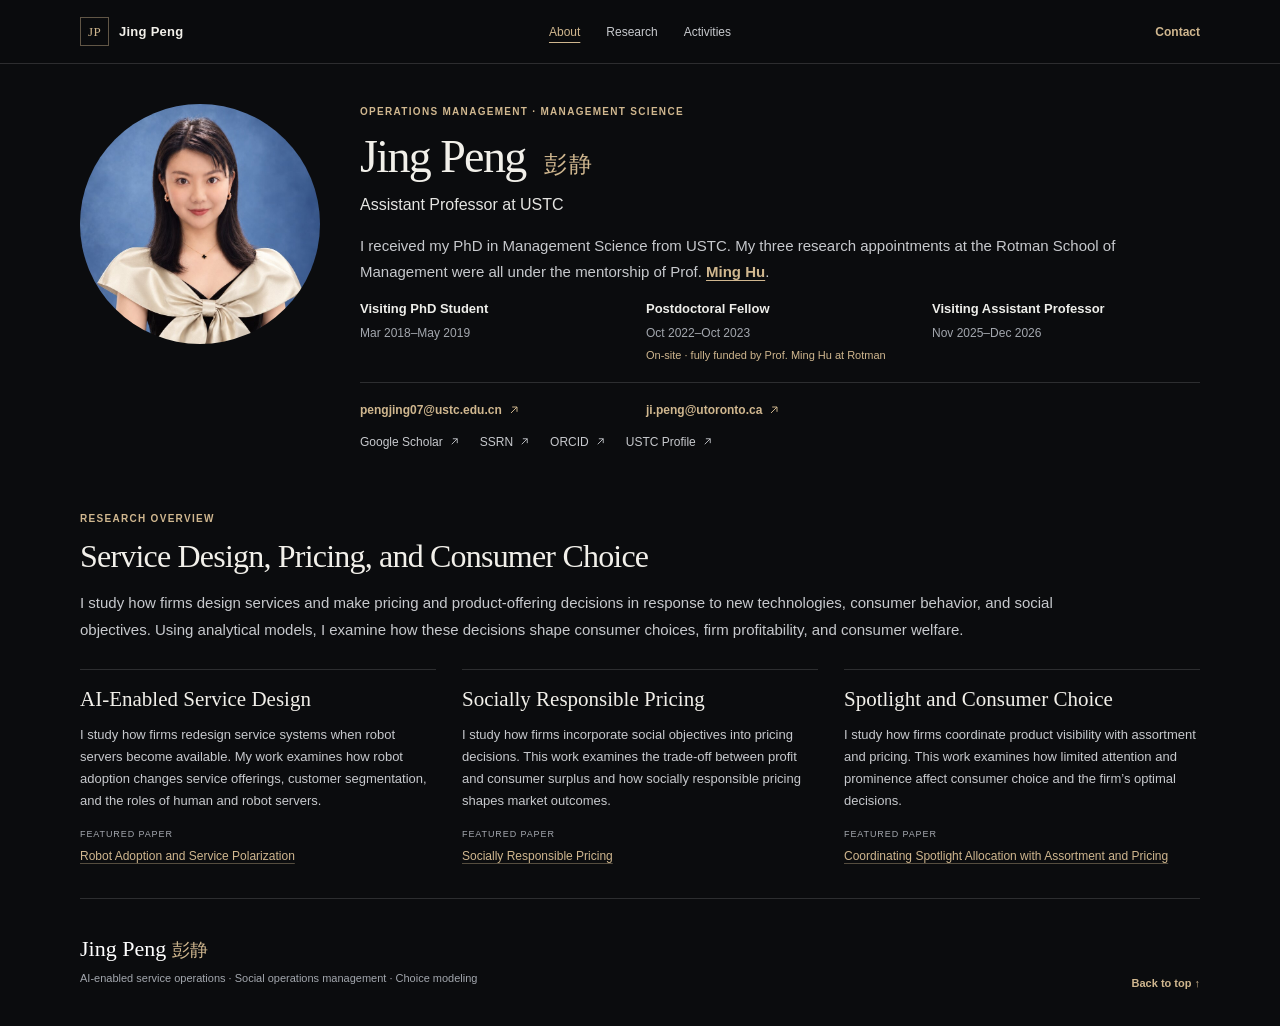
==== commit e9766fa1: "Shorten spotlight research theme heading" ====
--- a/index.html
+++ b/index.html
@@ -1 +1 @@
-<!DOCTYPE html><html lang="en"><head><meta charSet="utf-8"/><meta name="viewport" content="width=device-width, initial-scale=1"/><link rel="preload" href="https://jing-peng-homepage.pengjingeve.chatgpt.site/api/visit?source=homepage" as="image"/><link rel="preload" href="/jing-peng.jpg" as="image"/><link rel="stylesheet" href="/styles.css" data-precedence="next"/><link rel="stylesheet" href="/overrides.css?v=20261028-portrait"/><link rel="stylesheet" href="/editorial.css?v=20261103-reference-portrait"/><title>About | Jing Peng</title><meta name="description" content="Jing Peng is an operations management scholar working on AI-enabled service operations, social operations management, and choice modeling."/><link rel="shortcut icon" href="/favicon.svg"/><link rel="icon" href="/favicon.svg"/></head><body><main><img class="visit-beacon" src="https://jing-peng-homepage.pengjingeve.chatgpt.site/api/visit?source=homepage" alt="" aria-hidden="true" width="1" height="1"/><header class="site-header"><a class="wordmark" href="/" aria-label="Jing Peng, home"><span>JP</span><strong>Jing Peng</strong></a><nav aria-label="Primary navigation"><a href="/" aria-current="page">About</a><a href="/research/">Research</a><a href="/activities/">Activities</a></nav><a class="contact-link" href="mailto:pengjing07@ustc.edu.cn">Contact</a></header><section class="intro-section" id="top"><div class="intro-content" id="about"><div class="intro-heading"><figure class="intro-portrait"><img src="/jing-peng.jpg?v=20261027" alt="Jing Peng" width="240" height="240"/></figure><div class="intro-copy"><p class="eyebrow">Operations Management · Management Science</p><h1>Jing Peng <span>彭静</span></h1><p class="intro-role">Assistant Professor at USTC</p><p class="intro-bio">I received my PhD in Management Science from USTC. My three research appointments at the Rotman School of Management were all under the mentorship of Prof. <a href="http://individual.utoronto.ca/minghu/#student" target="_blank" rel="noreferrer"><strong>Ming Hu</strong></a>.</p><ul class="rotman-timeline" aria-label="Rotman research appointments"><li><strong>Visiting PhD Student</strong><span>Mar 2018–May 2019</span></li><li><div><strong>Postdoctoral Fellow</strong><small>On-site · fully funded by Prof. Ming Hu at Rotman</small></div><span>Oct 2022–Oct 2023</span></li><li><strong>Visiting Assistant Professor</strong><span>Nov 2025–Dec 2026</span></li></ul><div class="intro-footer"><a class="intro-contact" href="mailto:pengjing07@ustc.edu.cn">pengjing07@ustc.edu.cn <svg viewBox="0 0 20 20" aria-hidden="true"><path d="M5 15 15 5M7 5h8v8"></path></svg></a><a class="intro-contact intro-contact-utoronto" href="mailto:ji.peng@utoronto.ca">ji.peng@utoronto.ca <svg viewBox="0 0 20 20" aria-hidden="true"><path d="M5 15 15 5M7 5h8v8"></path></svg></a><div class="profile-links"><a href="https://scholar.google.com/citations?user=40P9wwgAAAAJ&amp;hl=en" target="_blank" rel="noreferrer">Google Scholar<svg viewBox="0 0 20 20" aria-hidden="true"><path d="M5 15 15 5M7 5h8v8"></path></svg></a><a href="https://papers.ssrn.com/sol3/cf_dev/AbsByAuth.cfm?per_id=2779377" target="_blank" rel="noreferrer">SSRN<svg viewBox="0 0 20 20" aria-hidden="true"><path d="M5 15 15 5M7 5h8v8"></path></svg></a><a href="https://orcid.org/0000-0003-2522-461X" target="_blank" rel="noreferrer">ORCID<svg viewBox="0 0 20 20" aria-hidden="true"><path d="M5 15 15 5M7 5h8v8"></path></svg></a><a href="https://faculty.ustc.edu.cn/pengjing1/en/index.htm" target="_blank" rel="noreferrer">USTC Profile<svg viewBox="0 0 20 20" aria-hidden="true"><path d="M5 15 15 5M7 5h8v8"></path></svg></a></div></div></div></div></div></section><section class="section home-overview" id="research-overview"><div class="research-overview"><div class="section-heading light-heading"><p class="kicker">Research overview</p><h2>Service Design, Pricing, and Consumer Choice</h2></div><p class="research-summary">I study how firms design services and make pricing and product-offering decisions in response to new technologies, consumer behavior, and social objectives. Using analytical models, I examine how these decisions shape consumer choices, firm profitability, and consumer welfare.</p><div class="research-themes" aria-label="Research themes"><article class="research-theme"><h3>AI-Enabled Service Design</h3><p>I study how firms redesign service systems when robot servers become available. My work examines how robot adoption changes service offerings, customer segmentation, and the roles of human and robot servers.</p><p class="theme-paper"><span>Featured paper</span><a href="https://papers.ssrn.com/sol3/papers.cfm?abstract_id=7657460" target="_blank" rel="noreferrer">Robot Adoption and Service Polarization</a></p></article><article class="research-theme"><h3>Socially Responsible Pricing</h3><p>I study how firms incorporate social objectives into pricing decisions. This work examines the trade-off between profit and consumer surplus and how socially responsible pricing shapes market outcomes.</p><p class="theme-paper"><span>Featured paper</span><a href="https://papers.ssrn.com/sol3/papers.cfm?abstract_id=4490937" target="_blank" rel="noreferrer">Socially Responsible Pricing</a></p></article><article class="research-theme"><h3>Spotlight Allocation and Consumer Choice</h3><p>I study how firms coordinate product visibility with assortment and pricing. This work examines how limited attention and prominence affect consumer choice and the firm’s optimal decisions.</p><p class="theme-paper"><span>Featured paper</span><a href="https://papers.ssrn.com/sol3/papers.cfm?abstract_id=4802033" target="_blank" rel="noreferrer">Coordinating Spotlight Allocation with Assortment and Pricing</a></p></article></div></div></section><footer><div><p class="footer-name">Jing Peng <span>彭静</span></p><p>AI-enabled service operations · Social operations management · Choice modeling</p></div><a class="back-top" href="#top">Back to top ↑</a></footer></main><script>const destination={"#research":"/research/","#activities":"/activities/"}[location.hash];if(destination)location.replace(destination);</script></body></html>
+<!DOCTYPE html><html lang="en"><head><meta charSet="utf-8"/><meta name="viewport" content="width=device-width, initial-scale=1"/><link rel="preload" href="https://jing-peng-homepage.pengjingeve.chatgpt.site/api/visit?source=homepage" as="image"/><link rel="preload" href="/jing-peng.jpg" as="image"/><link rel="stylesheet" href="/styles.css" data-precedence="next"/><link rel="stylesheet" href="/overrides.css?v=20261028-portrait"/><link rel="stylesheet" href="/editorial.css?v=20261103-reference-portrait"/><title>About | Jing Peng</title><meta name="description" content="Jing Peng is an operations management scholar working on AI-enabled service operations, social operations management, and choice modeling."/><link rel="shortcut icon" href="/favicon.svg"/><link rel="icon" href="/favicon.svg"/></head><body><main><img class="visit-beacon" src="https://jing-peng-homepage.pengjingeve.chatgpt.site/api/visit?source=homepage" alt="" aria-hidden="true" width="1" height="1"/><header class="site-header"><a class="wordmark" href="/" aria-label="Jing Peng, home"><span>JP</span><strong>Jing Peng</strong></a><nav aria-label="Primary navigation"><a href="/" aria-current="page">About</a><a href="/research/">Research</a><a href="/activities/">Activities</a></nav><a class="contact-link" href="mailto:pengjing07@ustc.edu.cn">Contact</a></header><section class="intro-section" id="top"><div class="intro-content" id="about"><div class="intro-heading"><figure class="intro-portrait"><img src="/jing-peng.jpg?v=20261027" alt="Jing Peng" width="240" height="240"/></figure><div class="intro-copy"><p class="eyebrow">Operations Management · Management Science</p><h1>Jing Peng <span>彭静</span></h1><p class="intro-role">Assistant Professor at USTC</p><p class="intro-bio">I received my PhD in Management Science from USTC. My three research appointments at the Rotman School of Management were all under the mentorship of Prof. <a href="http://individual.utoronto.ca/minghu/#student" target="_blank" rel="noreferrer"><strong>Ming Hu</strong></a>.</p><ul class="rotman-timeline" aria-label="Rotman research appointments"><li><strong>Visiting PhD Student</strong><span>Mar 2018–May 2019</span></li><li><div><strong>Postdoctoral Fellow</strong><small>On-site · fully funded by Prof. Ming Hu at Rotman</small></div><span>Oct 2022–Oct 2023</span></li><li><strong>Visiting Assistant Professor</strong><span>Nov 2025–Dec 2026</span></li></ul><div class="intro-footer"><a class="intro-contact" href="mailto:pengjing07@ustc.edu.cn">pengjing07@ustc.edu.cn <svg viewBox="0 0 20 20" aria-hidden="true"><path d="M5 15 15 5M7 5h8v8"></path></svg></a><a class="intro-contact intro-contact-utoronto" href="mailto:ji.peng@utoronto.ca">ji.peng@utoronto.ca <svg viewBox="0 0 20 20" aria-hidden="true"><path d="M5 15 15 5M7 5h8v8"></path></svg></a><div class="profile-links"><a href="https://scholar.google.com/citations?user=40P9wwgAAAAJ&amp;hl=en" target="_blank" rel="noreferrer">Google Scholar<svg viewBox="0 0 20 20" aria-hidden="true"><path d="M5 15 15 5M7 5h8v8"></path></svg></a><a href="https://papers.ssrn.com/sol3/cf_dev/AbsByAuth.cfm?per_id=2779377" target="_blank" rel="noreferrer">SSRN<svg viewBox="0 0 20 20" aria-hidden="true"><path d="M5 15 15 5M7 5h8v8"></path></svg></a><a href="https://orcid.org/0000-0003-2522-461X" target="_blank" rel="noreferrer">ORCID<svg viewBox="0 0 20 20" aria-hidden="true"><path d="M5 15 15 5M7 5h8v8"></path></svg></a><a href="https://faculty.ustc.edu.cn/pengjing1/en/index.htm" target="_blank" rel="noreferrer">USTC Profile<svg viewBox="0 0 20 20" aria-hidden="true"><path d="M5 15 15 5M7 5h8v8"></path></svg></a></div></div></div></div></div></section><section class="section home-overview" id="research-overview"><div class="research-overview"><div class="section-heading light-heading"><p class="kicker">Research overview</p><h2>Service Design, Pricing, and Consumer Choice</h2></div><p class="research-summary">I study how firms design services and make pricing and product-offering decisions in response to new technologies, consumer behavior, and social objectives. Using analytical models, I examine how these decisions shape consumer choices, firm profitability, and consumer welfare.</p><div class="research-themes" aria-label="Research themes"><article class="research-theme"><h3>AI-Enabled Service Design</h3><p>I study how firms redesign service systems when robot servers become available. My work examines how robot adoption changes service offerings, customer segmentation, and the roles of human and robot servers.</p><p class="theme-paper"><span>Featured paper</span><a href="https://papers.ssrn.com/sol3/papers.cfm?abstract_id=7657460" target="_blank" rel="noreferrer">Robot Adoption and Service Polarization</a></p></article><article class="research-theme"><h3>Socially Responsible Pricing</h3><p>I study how firms incorporate social objectives into pricing decisions. This work examines the trade-off between profit and consumer surplus and how socially responsible pricing shapes market outcomes.</p><p class="theme-paper"><span>Featured paper</span><a href="https://papers.ssrn.com/sol3/papers.cfm?abstract_id=4490937" target="_blank" rel="noreferrer">Socially Responsible Pricing</a></p></article><article class="research-theme"><h3>Spotlight and Consumer Choice</h3><p>I study how firms coordinate product visibility with assortment and pricing. This work examines how limited attention and prominence affect consumer choice and the firm’s optimal decisions.</p><p class="theme-paper"><span>Featured paper</span><a href="https://papers.ssrn.com/sol3/papers.cfm?abstract_id=4802033" target="_blank" rel="noreferrer">Coordinating Spotlight Allocation with Assortment and Pricing</a></p></article></div></div></section><footer><div><p class="footer-name">Jing Peng <span>彭静</span></p><p>AI-enabled service operations · Social operations management · Choice modeling</p></div><a class="back-top" href="#top">Back to top ↑</a></footer></main><script>const destination={"#research":"/research/","#activities":"/activities/"}[location.hash];if(destination)location.replace(destination);</script></body></html>
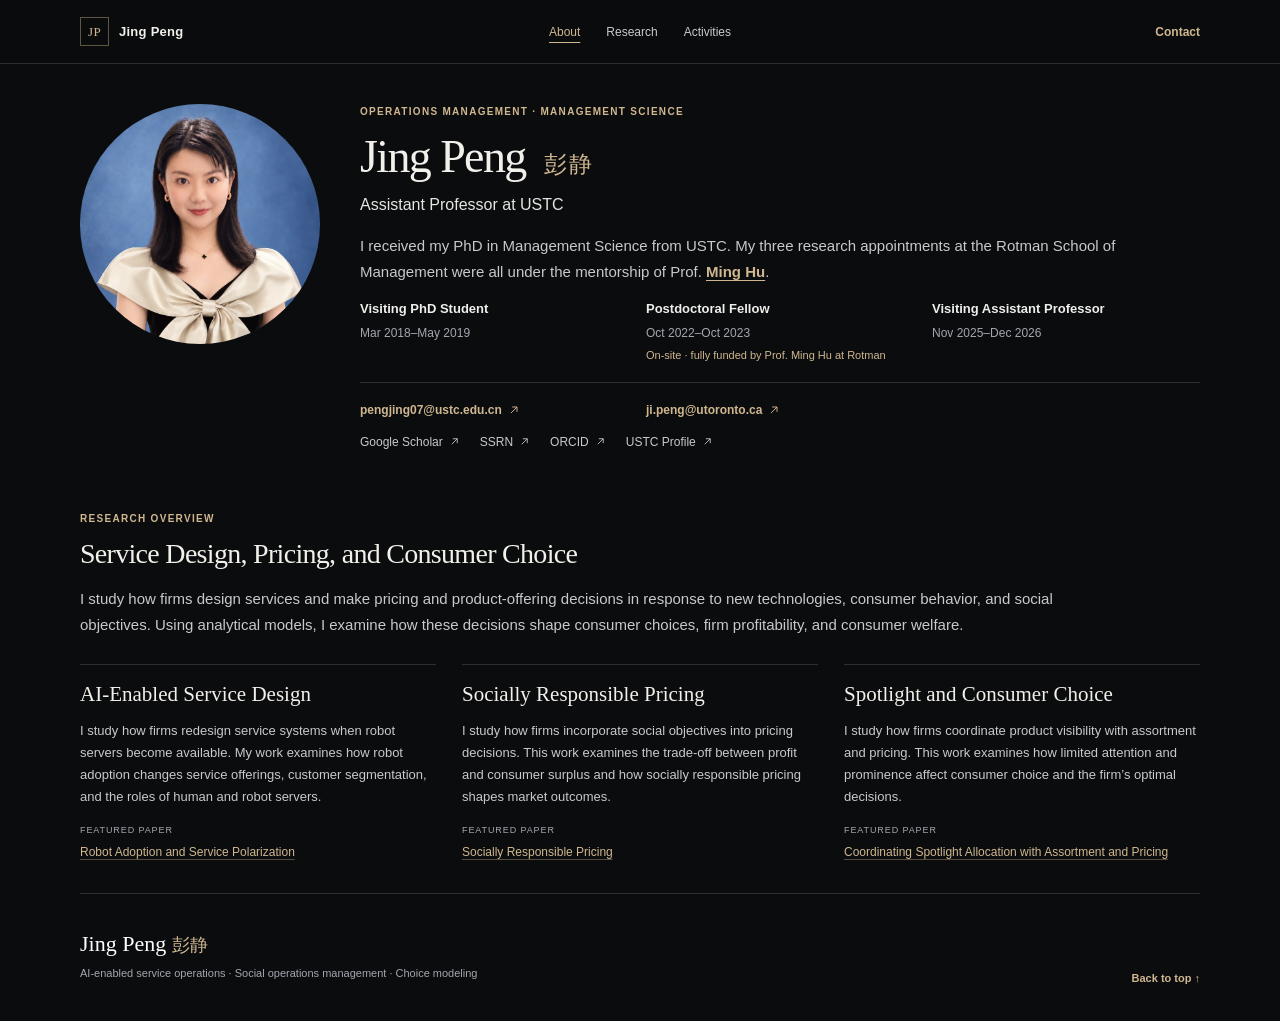
==== commit 469ec625: "Reduce only the homepage research overview title size" ====
--- a/index.html
+++ b/index.html
@@ -1 +1 @@
-<!DOCTYPE html><html lang="en"><head><meta charSet="utf-8"/><meta name="viewport" content="width=device-width, initial-scale=1"/><link rel="preload" href="https://jing-peng-homepage.pengjingeve.chatgpt.site/api/visit?source=homepage" as="image"/><link rel="preload" href="/jing-peng.jpg" as="image"/><link rel="stylesheet" href="/styles.css" data-precedence="next"/><link rel="stylesheet" href="/overrides.css?v=20261028-portrait"/><link rel="stylesheet" href="/editorial.css?v=20261103-reference-portrait"/><title>About | Jing Peng</title><meta name="description" content="Jing Peng is an operations management scholar working on AI-enabled service operations, social operations management, and choice modeling."/><link rel="shortcut icon" href="/favicon.svg"/><link rel="icon" href="/favicon.svg"/></head><body><main><img class="visit-beacon" src="https://jing-peng-homepage.pengjingeve.chatgpt.site/api/visit?source=homepage" alt="" aria-hidden="true" width="1" height="1"/><header class="site-header"><a class="wordmark" href="/" aria-label="Jing Peng, home"><span>JP</span><strong>Jing Peng</strong></a><nav aria-label="Primary navigation"><a href="/" aria-current="page">About</a><a href="/research/">Research</a><a href="/activities/">Activities</a></nav><a class="contact-link" href="mailto:pengjing07@ustc.edu.cn">Contact</a></header><section class="intro-section" id="top"><div class="intro-content" id="about"><div class="intro-heading"><figure class="intro-portrait"><img src="/jing-peng.jpg?v=20261027" alt="Jing Peng" width="240" height="240"/></figure><div class="intro-copy"><p class="eyebrow">Operations Management · Management Science</p><h1>Jing Peng <span>彭静</span></h1><p class="intro-role">Assistant Professor at USTC</p><p class="intro-bio">I received my PhD in Management Science from USTC. My three research appointments at the Rotman School of Management were all under the mentorship of Prof. <a href="http://individual.utoronto.ca/minghu/#student" target="_blank" rel="noreferrer"><strong>Ming Hu</strong></a>.</p><ul class="rotman-timeline" aria-label="Rotman research appointments"><li><strong>Visiting PhD Student</strong><span>Mar 2018–May 2019</span></li><li><div><strong>Postdoctoral Fellow</strong><small>On-site · fully funded by Prof. Ming Hu at Rotman</small></div><span>Oct 2022–Oct 2023</span></li><li><strong>Visiting Assistant Professor</strong><span>Nov 2025–Dec 2026</span></li></ul><div class="intro-footer"><a class="intro-contact" href="mailto:pengjing07@ustc.edu.cn">pengjing07@ustc.edu.cn <svg viewBox="0 0 20 20" aria-hidden="true"><path d="M5 15 15 5M7 5h8v8"></path></svg></a><a class="intro-contact intro-contact-utoronto" href="mailto:ji.peng@utoronto.ca">ji.peng@utoronto.ca <svg viewBox="0 0 20 20" aria-hidden="true"><path d="M5 15 15 5M7 5h8v8"></path></svg></a><div class="profile-links"><a href="https://scholar.google.com/citations?user=40P9wwgAAAAJ&amp;hl=en" target="_blank" rel="noreferrer">Google Scholar<svg viewBox="0 0 20 20" aria-hidden="true"><path d="M5 15 15 5M7 5h8v8"></path></svg></a><a href="https://papers.ssrn.com/sol3/cf_dev/AbsByAuth.cfm?per_id=2779377" target="_blank" rel="noreferrer">SSRN<svg viewBox="0 0 20 20" aria-hidden="true"><path d="M5 15 15 5M7 5h8v8"></path></svg></a><a href="https://orcid.org/0000-0003-2522-461X" target="_blank" rel="noreferrer">ORCID<svg viewBox="0 0 20 20" aria-hidden="true"><path d="M5 15 15 5M7 5h8v8"></path></svg></a><a href="https://faculty.ustc.edu.cn/pengjing1/en/index.htm" target="_blank" rel="noreferrer">USTC Profile<svg viewBox="0 0 20 20" aria-hidden="true"><path d="M5 15 15 5M7 5h8v8"></path></svg></a></div></div></div></div></div></section><section class="section home-overview" id="research-overview"><div class="research-overview"><div class="section-heading light-heading"><p class="kicker">Research overview</p><h2>Service Design, Pricing, and Consumer Choice</h2></div><p class="research-summary">I study how firms design services and make pricing and product-offering decisions in response to new technologies, consumer behavior, and social objectives. Using analytical models, I examine how these decisions shape consumer choices, firm profitability, and consumer welfare.</p><div class="research-themes" aria-label="Research themes"><article class="research-theme"><h3>AI-Enabled Service Design</h3><p>I study how firms redesign service systems when robot servers become available. My work examines how robot adoption changes service offerings, customer segmentation, and the roles of human and robot servers.</p><p class="theme-paper"><span>Featured paper</span><a href="https://papers.ssrn.com/sol3/papers.cfm?abstract_id=7657460" target="_blank" rel="noreferrer">Robot Adoption and Service Polarization</a></p></article><article class="research-theme"><h3>Socially Responsible Pricing</h3><p>I study how firms incorporate social objectives into pricing decisions. This work examines the trade-off between profit and consumer surplus and how socially responsible pricing shapes market outcomes.</p><p class="theme-paper"><span>Featured paper</span><a href="https://papers.ssrn.com/sol3/papers.cfm?abstract_id=4490937" target="_blank" rel="noreferrer">Socially Responsible Pricing</a></p></article><article class="research-theme"><h3>Spotlight and Consumer Choice</h3><p>I study how firms coordinate product visibility with assortment and pricing. This work examines how limited attention and prominence affect consumer choice and the firm’s optimal decisions.</p><p class="theme-paper"><span>Featured paper</span><a href="https://papers.ssrn.com/sol3/papers.cfm?abstract_id=4802033" target="_blank" rel="noreferrer">Coordinating Spotlight Allocation with Assortment and Pricing</a></p></article></div></div></section><footer><div><p class="footer-name">Jing Peng <span>彭静</span></p><p>AI-enabled service operations · Social operations management · Choice modeling</p></div><a class="back-top" href="#top">Back to top ↑</a></footer></main><script>const destination={"#research":"/research/","#activities":"/activities/"}[location.hash];if(destination)location.replace(destination);</script></body></html>
+<!DOCTYPE html><html lang="en"><head><meta charSet="utf-8"/><meta name="viewport" content="width=device-width, initial-scale=1"/><link rel="preload" href="https://jing-peng-homepage.pengjingeve.chatgpt.site/api/visit?source=homepage" as="image"/><link rel="preload" href="/jing-peng.jpg" as="image"/><link rel="stylesheet" href="/styles.css" data-precedence="next"/><link rel="stylesheet" href="/overrides.css?v=20261028-portrait"/><link rel="stylesheet" href="/editorial.css?v=20261103-home-title"/><title>About | Jing Peng</title><meta name="description" content="Jing Peng is an operations management scholar working on AI-enabled service operations, social operations management, and choice modeling."/><link rel="shortcut icon" href="/favicon.svg"/><link rel="icon" href="/favicon.svg"/></head><body><main><img class="visit-beacon" src="https://jing-peng-homepage.pengjingeve.chatgpt.site/api/visit?source=homepage" alt="" aria-hidden="true" width="1" height="1"/><header class="site-header"><a class="wordmark" href="/" aria-label="Jing Peng, home"><span>JP</span><strong>Jing Peng</strong></a><nav aria-label="Primary navigation"><a href="/" aria-current="page">About</a><a href="/research/">Research</a><a href="/activities/">Activities</a></nav><a class="contact-link" href="mailto:pengjing07@ustc.edu.cn">Contact</a></header><section class="intro-section" id="top"><div class="intro-content" id="about"><div class="intro-heading"><figure class="intro-portrait"><img src="/jing-peng.jpg?v=20261027" alt="Jing Peng" width="240" height="240"/></figure><div class="intro-copy"><p class="eyebrow">Operations Management · Management Science</p><h1>Jing Peng <span>彭静</span></h1><p class="intro-role">Assistant Professor at USTC</p><p class="intro-bio">I received my PhD in Management Science from USTC. My three research appointments at the Rotman School of Management were all under the mentorship of Prof. <a href="http://individual.utoronto.ca/minghu/#student" target="_blank" rel="noreferrer"><strong>Ming Hu</strong></a>.</p><ul class="rotman-timeline" aria-label="Rotman research appointments"><li><strong>Visiting PhD Student</strong><span>Mar 2018–May 2019</span></li><li><div><strong>Postdoctoral Fellow</strong><small>On-site · fully funded by Prof. Ming Hu at Rotman</small></div><span>Oct 2022–Oct 2023</span></li><li><strong>Visiting Assistant Professor</strong><span>Nov 2025–Dec 2026</span></li></ul><div class="intro-footer"><a class="intro-contact" href="mailto:pengjing07@ustc.edu.cn">pengjing07@ustc.edu.cn <svg viewBox="0 0 20 20" aria-hidden="true"><path d="M5 15 15 5M7 5h8v8"></path></svg></a><a class="intro-contact intro-contact-utoronto" href="mailto:ji.peng@utoronto.ca">ji.peng@utoronto.ca <svg viewBox="0 0 20 20" aria-hidden="true"><path d="M5 15 15 5M7 5h8v8"></path></svg></a><div class="profile-links"><a href="https://scholar.google.com/citations?user=40P9wwgAAAAJ&amp;hl=en" target="_blank" rel="noreferrer">Google Scholar<svg viewBox="0 0 20 20" aria-hidden="true"><path d="M5 15 15 5M7 5h8v8"></path></svg></a><a href="https://papers.ssrn.com/sol3/cf_dev/AbsByAuth.cfm?per_id=2779377" target="_blank" rel="noreferrer">SSRN<svg viewBox="0 0 20 20" aria-hidden="true"><path d="M5 15 15 5M7 5h8v8"></path></svg></a><a href="https://orcid.org/0000-0003-2522-461X" target="_blank" rel="noreferrer">ORCID<svg viewBox="0 0 20 20" aria-hidden="true"><path d="M5 15 15 5M7 5h8v8"></path></svg></a><a href="https://faculty.ustc.edu.cn/pengjing1/en/index.htm" target="_blank" rel="noreferrer">USTC Profile<svg viewBox="0 0 20 20" aria-hidden="true"><path d="M5 15 15 5M7 5h8v8"></path></svg></a></div></div></div></div></div></section><section class="section home-overview" id="research-overview"><div class="research-overview"><div class="section-heading light-heading"><p class="kicker">Research overview</p><h2>Service Design, Pricing, and Consumer Choice</h2></div><p class="research-summary">I study how firms design services and make pricing and product-offering decisions in response to new technologies, consumer behavior, and social objectives. Using analytical models, I examine how these decisions shape consumer choices, firm profitability, and consumer welfare.</p><div class="research-themes" aria-label="Research themes"><article class="research-theme"><h3>AI-Enabled Service Design</h3><p>I study how firms redesign service systems when robot servers become available. My work examines how robot adoption changes service offerings, customer segmentation, and the roles of human and robot servers.</p><p class="theme-paper"><span>Featured paper</span><a href="https://papers.ssrn.com/sol3/papers.cfm?abstract_id=7657460" target="_blank" rel="noreferrer">Robot Adoption and Service Polarization</a></p></article><article class="research-theme"><h3>Socially Responsible Pricing</h3><p>I study how firms incorporate social objectives into pricing decisions. This work examines the trade-off between profit and consumer surplus and how socially responsible pricing shapes market outcomes.</p><p class="theme-paper"><span>Featured paper</span><a href="https://papers.ssrn.com/sol3/papers.cfm?abstract_id=4490937" target="_blank" rel="noreferrer">Socially Responsible Pricing</a></p></article><article class="research-theme"><h3>Spotlight and Consumer Choice</h3><p>I study how firms coordinate product visibility with assortment and pricing. This work examines how limited attention and prominence affect consumer choice and the firm’s optimal decisions.</p><p class="theme-paper"><span>Featured paper</span><a href="https://papers.ssrn.com/sol3/papers.cfm?abstract_id=4802033" target="_blank" rel="noreferrer">Coordinating Spotlight Allocation with Assortment and Pricing</a></p></article></div></div></section><footer><div><p class="footer-name">Jing Peng <span>彭静</span></p><p>AI-enabled service operations · Social operations management · Choice modeling</p></div><a class="back-top" href="#top">Back to top ↑</a></footer></main><script>const destination={"#research":"/research/","#activities":"/activities/"}[location.hash];if(destination)location.replace(destination);</script></body></html>
--- a/editorial.css
+++ b/editorial.css
@@ -237,3 +237,24 @@
 @media(max-width:900px){.intro-copy .intro-footer{grid-template-columns:1fr 1fr}}
 @media(max-width:700px){.intro-copy .intro-footer{grid-column:1/-1;grid-row:6;margin-top:0;gap:14px 16px}}
 @media(max-width:380px){.intro-copy .intro-footer{grid-template-columns:1fr;gap:12px}.intro-copy .intro-contact-utoronto{grid-column:1}}
+
+/* Keep larger publication status alongside each selected paper title. */
+.research .paper-title-row{line-height:1.65}
+.research .paper-title-row h3{display:inline;margin:0}
+.research .paper-title-row .paper-status{display:inline;margin:0 0 0 14px;font-size:14px;line-height:1.6;letter-spacing:.025em;white-space:normal}
+@media(max-width:700px){.research .paper-title-row .paper-status{font-size:13px;margin-left:10px}}
+
+/* Give both research groups equal-sized headings. */
+.research .section-heading>.kicker,.research .publication-heading h3{font-size:18px;line-height:1.35}
+
+/* A unified author-first citation line for each selected paper. */
+.research .paper-title-row,.research .paper-title-row h3,.research .paper-title-row .paper-authors,.research .paper-title-row .paper-status{font-family:inherit;font-size:18px;line-height:1.6;letter-spacing:normal}
+.research .paper-title-row h3,.research .paper-title-row .paper-authors,.research .paper-title-row .paper-status{display:inline;margin:0}
+.research .paper-title-row h3{font-weight:400;color:var(--ink)}
+.research .paper-title-row .paper-status{text-transform:none}
+.research .paper-title-row .paper-separator{font:inherit;color:var(--ink-soft)}
+@media(max-width:700px){.research .paper-title-row,.research .paper-title-row h3,.research .paper-title-row .paper-authors,.research .paper-title-row .paper-status{font-size:16px}}
+
+/* A slightly smaller homepage research overview title. */
+.home-overview .research-overview h2{font-size:28px}
+@media(max-width:700px){.home-overview .research-overview h2{font-size:24px}}
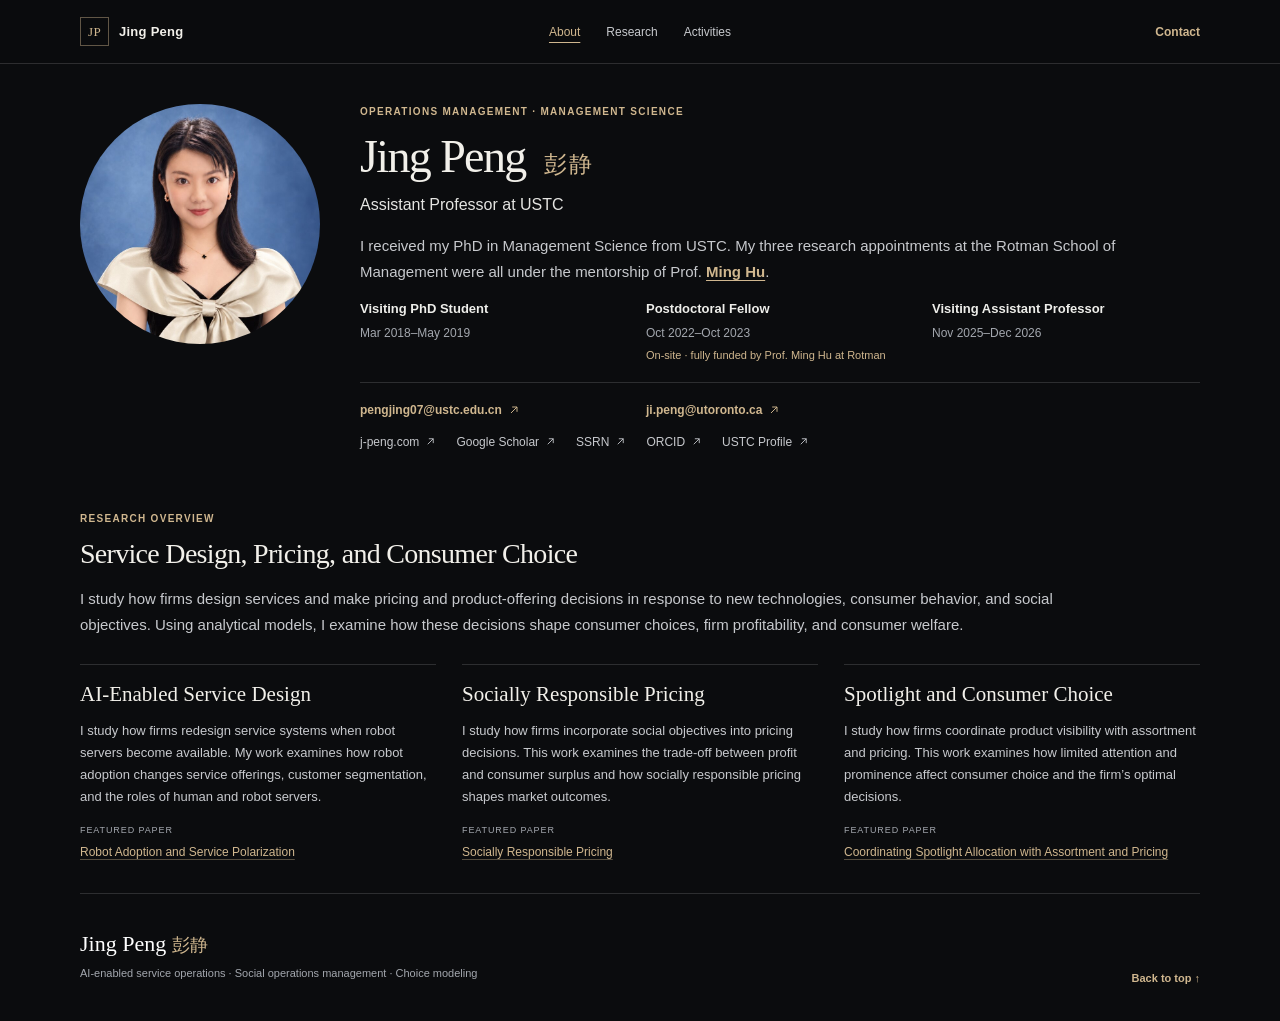
==== commit 8c338cb6: "Add j-peng.com to homepage profile links" ====
--- a/index.html
+++ b/index.html
@@ -1 +1 @@
-<!DOCTYPE html><html lang="en"><head><meta charSet="utf-8"/><meta name="viewport" content="width=device-width, initial-scale=1"/><link rel="preload" href="https://jing-peng-homepage.pengjingeve.chatgpt.site/api/visit?source=homepage" as="image"/><link rel="preload" href="/jing-peng.jpg" as="image"/><link rel="stylesheet" href="/styles.css" data-precedence="next"/><link rel="stylesheet" href="/overrides.css?v=20261028-portrait"/><link rel="stylesheet" href="/editorial.css?v=20261103-home-title"/><title>About | Jing Peng</title><meta name="description" content="Jing Peng is an operations management scholar working on AI-enabled service operations, social operations management, and choice modeling."/><link rel="shortcut icon" href="/favicon.svg"/><link rel="icon" href="/favicon.svg"/></head><body><main><img class="visit-beacon" src="https://jing-peng-homepage.pengjingeve.chatgpt.site/api/visit?source=homepage" alt="" aria-hidden="true" width="1" height="1"/><header class="site-header"><a class="wordmark" href="/" aria-label="Jing Peng, home"><span>JP</span><strong>Jing Peng</strong></a><nav aria-label="Primary navigation"><a href="/" aria-current="page">About</a><a href="/research/">Research</a><a href="/activities/">Activities</a></nav><a class="contact-link" href="mailto:pengjing07@ustc.edu.cn">Contact</a></header><section class="intro-section" id="top"><div class="intro-content" id="about"><div class="intro-heading"><figure class="intro-portrait"><img src="/jing-peng.jpg?v=20261027" alt="Jing Peng" width="240" height="240"/></figure><div class="intro-copy"><p class="eyebrow">Operations Management · Management Science</p><h1>Jing Peng <span>彭静</span></h1><p class="intro-role">Assistant Professor at USTC</p><p class="intro-bio">I received my PhD in Management Science from USTC. My three research appointments at the Rotman School of Management were all under the mentorship of Prof. <a href="http://individual.utoronto.ca/minghu/#student" target="_blank" rel="noreferrer"><strong>Ming Hu</strong></a>.</p><ul class="rotman-timeline" aria-label="Rotman research appointments"><li><strong>Visiting PhD Student</strong><span>Mar 2018–May 2019</span></li><li><div><strong>Postdoctoral Fellow</strong><small>On-site · fully funded by Prof. Ming Hu at Rotman</small></div><span>Oct 2022–Oct 2023</span></li><li><strong>Visiting Assistant Professor</strong><span>Nov 2025–Dec 2026</span></li></ul><div class="intro-footer"><a class="intro-contact" href="mailto:pengjing07@ustc.edu.cn">pengjing07@ustc.edu.cn <svg viewBox="0 0 20 20" aria-hidden="true"><path d="M5 15 15 5M7 5h8v8"></path></svg></a><a class="intro-contact intro-contact-utoronto" href="mailto:ji.peng@utoronto.ca">ji.peng@utoronto.ca <svg viewBox="0 0 20 20" aria-hidden="true"><path d="M5 15 15 5M7 5h8v8"></path></svg></a><div class="profile-links"><a href="https://scholar.google.com/citations?user=40P9wwgAAAAJ&amp;hl=en" target="_blank" rel="noreferrer">Google Scholar<svg viewBox="0 0 20 20" aria-hidden="true"><path d="M5 15 15 5M7 5h8v8"></path></svg></a><a href="https://papers.ssrn.com/sol3/cf_dev/AbsByAuth.cfm?per_id=2779377" target="_blank" rel="noreferrer">SSRN<svg viewBox="0 0 20 20" aria-hidden="true"><path d="M5 15 15 5M7 5h8v8"></path></svg></a><a href="https://orcid.org/0000-0003-2522-461X" target="_blank" rel="noreferrer">ORCID<svg viewBox="0 0 20 20" aria-hidden="true"><path d="M5 15 15 5M7 5h8v8"></path></svg></a><a href="https://faculty.ustc.edu.cn/pengjing1/en/index.htm" target="_blank" rel="noreferrer">USTC Profile<svg viewBox="0 0 20 20" aria-hidden="true"><path d="M5 15 15 5M7 5h8v8"></path></svg></a></div></div></div></div></div></section><section class="section home-overview" id="research-overview"><div class="research-overview"><div class="section-heading light-heading"><p class="kicker">Research overview</p><h2>Service Design, Pricing, and Consumer Choice</h2></div><p class="research-summary">I study how firms design services and make pricing and product-offering decisions in response to new technologies, consumer behavior, and social objectives. Using analytical models, I examine how these decisions shape consumer choices, firm profitability, and consumer welfare.</p><div class="research-themes" aria-label="Research themes"><article class="research-theme"><h3>AI-Enabled Service Design</h3><p>I study how firms redesign service systems when robot servers become available. My work examines how robot adoption changes service offerings, customer segmentation, and the roles of human and robot servers.</p><p class="theme-paper"><span>Featured paper</span><a href="https://papers.ssrn.com/sol3/papers.cfm?abstract_id=7657460" target="_blank" rel="noreferrer">Robot Adoption and Service Polarization</a></p></article><article class="research-theme"><h3>Socially Responsible Pricing</h3><p>I study how firms incorporate social objectives into pricing decisions. This work examines the trade-off between profit and consumer surplus and how socially responsible pricing shapes market outcomes.</p><p class="theme-paper"><span>Featured paper</span><a href="https://papers.ssrn.com/sol3/papers.cfm?abstract_id=4490937" target="_blank" rel="noreferrer">Socially Responsible Pricing</a></p></article><article class="research-theme"><h3>Spotlight and Consumer Choice</h3><p>I study how firms coordinate product visibility with assortment and pricing. This work examines how limited attention and prominence affect consumer choice and the firm’s optimal decisions.</p><p class="theme-paper"><span>Featured paper</span><a href="https://papers.ssrn.com/sol3/papers.cfm?abstract_id=4802033" target="_blank" rel="noreferrer">Coordinating Spotlight Allocation with Assortment and Pricing</a></p></article></div></div></section><footer><div><p class="footer-name">Jing Peng <span>彭静</span></p><p>AI-enabled service operations · Social operations management · Choice modeling</p></div><a class="back-top" href="#top">Back to top ↑</a></footer></main><script>const destination={"#research":"/research/","#activities":"/activities/"}[location.hash];if(destination)location.replace(destination);</script></body></html>
+<!DOCTYPE html><html lang="en"><head><meta charSet="utf-8"/><meta name="viewport" content="width=device-width, initial-scale=1"/><link rel="preload" href="https://jing-peng-homepage.pengjingeve.chatgpt.site/api/visit?source=homepage" as="image"/><link rel="preload" href="/jing-peng.jpg" as="image"/><link rel="stylesheet" href="/styles.css" data-precedence="next"/><link rel="stylesheet" href="/overrides.css?v=20261028-portrait"/><link rel="stylesheet" href="/editorial.css?v=20261103-home-title"/><title>About | Jing Peng</title><meta name="description" content="Jing Peng is an operations management scholar working on AI-enabled service operations, social operations management, and choice modeling."/><link rel="shortcut icon" href="/favicon.svg"/><link rel="icon" href="/favicon.svg"/></head><body><main><img class="visit-beacon" src="https://jing-peng-homepage.pengjingeve.chatgpt.site/api/visit?source=homepage" alt="" aria-hidden="true" width="1" height="1"/><header class="site-header"><a class="wordmark" href="/" aria-label="Jing Peng, home"><span>JP</span><strong>Jing Peng</strong></a><nav aria-label="Primary navigation"><a href="/" aria-current="page">About</a><a href="/research/">Research</a><a href="/activities/">Activities</a></nav><a class="contact-link" href="mailto:pengjing07@ustc.edu.cn">Contact</a></header><section class="intro-section" id="top"><div class="intro-content" id="about"><div class="intro-heading"><figure class="intro-portrait"><img src="/jing-peng.jpg?v=20261027" alt="Jing Peng" width="240" height="240"/></figure><div class="intro-copy"><p class="eyebrow">Operations Management · Management Science</p><h1>Jing Peng <span>彭静</span></h1><p class="intro-role">Assistant Professor at USTC</p><p class="intro-bio">I received my PhD in Management Science from USTC. My three research appointments at the Rotman School of Management were all under the mentorship of Prof. <a href="http://individual.utoronto.ca/minghu/#student" target="_blank" rel="noreferrer"><strong>Ming Hu</strong></a>.</p><ul class="rotman-timeline" aria-label="Rotman research appointments"><li><strong>Visiting PhD Student</strong><span>Mar 2018–May 2019</span></li><li><div><strong>Postdoctoral Fellow</strong><small>On-site · fully funded by Prof. Ming Hu at Rotman</small></div><span>Oct 2022–Oct 2023</span></li><li><strong>Visiting Assistant Professor</strong><span>Nov 2025–Dec 2026</span></li></ul><div class="intro-footer"><a class="intro-contact" href="mailto:pengjing07@ustc.edu.cn">pengjing07@ustc.edu.cn <svg viewBox="0 0 20 20" aria-hidden="true"><path d="M5 15 15 5M7 5h8v8"></path></svg></a><a class="intro-contact intro-contact-utoronto" href="mailto:ji.peng@utoronto.ca">ji.peng@utoronto.ca <svg viewBox="0 0 20 20" aria-hidden="true"><path d="M5 15 15 5M7 5h8v8"></path></svg></a><div class="profile-links"><a href="https://j-peng.com" target="_blank" rel="noreferrer">j-peng.com<svg viewBox="0 0 20 20" aria-hidden="true"><path d="M5 15 15 5M7 5h8v8"></path></svg></a><a href="https://scholar.google.com/citations?user=40P9wwgAAAAJ&amp;hl=en" target="_blank" rel="noreferrer">Google Scholar<svg viewBox="0 0 20 20" aria-hidden="true"><path d="M5 15 15 5M7 5h8v8"></path></svg></a><a href="https://papers.ssrn.com/sol3/cf_dev/AbsByAuth.cfm?per_id=2779377" target="_blank" rel="noreferrer">SSRN<svg viewBox="0 0 20 20" aria-hidden="true"><path d="M5 15 15 5M7 5h8v8"></path></svg></a><a href="https://orcid.org/0000-0003-2522-461X" target="_blank" rel="noreferrer">ORCID<svg viewBox="0 0 20 20" aria-hidden="true"><path d="M5 15 15 5M7 5h8v8"></path></svg></a><a href="https://faculty.ustc.edu.cn/pengjing1/en/index.htm" target="_blank" rel="noreferrer">USTC Profile<svg viewBox="0 0 20 20" aria-hidden="true"><path d="M5 15 15 5M7 5h8v8"></path></svg></a></div></div></div></div></div></section><section class="section home-overview" id="research-overview"><div class="research-overview"><div class="section-heading light-heading"><p class="kicker">Research overview</p><h2>Service Design, Pricing, and Consumer Choice</h2></div><p class="research-summary">I study how firms design services and make pricing and product-offering decisions in response to new technologies, consumer behavior, and social objectives. Using analytical models, I examine how these decisions shape consumer choices, firm profitability, and consumer welfare.</p><div class="research-themes" aria-label="Research themes"><article class="research-theme"><h3>AI-Enabled Service Design</h3><p>I study how firms redesign service systems when robot servers become available. My work examines how robot adoption changes service offerings, customer segmentation, and the roles of human and robot servers.</p><p class="theme-paper"><span>Featured paper</span><a href="https://papers.ssrn.com/sol3/papers.cfm?abstract_id=7657460" target="_blank" rel="noreferrer">Robot Adoption and Service Polarization</a></p></article><article class="research-theme"><h3>Socially Responsible Pricing</h3><p>I study how firms incorporate social objectives into pricing decisions. This work examines the trade-off between profit and consumer surplus and how socially responsible pricing shapes market outcomes.</p><p class="theme-paper"><span>Featured paper</span><a href="https://papers.ssrn.com/sol3/papers.cfm?abstract_id=4490937" target="_blank" rel="noreferrer">Socially Responsible Pricing</a></p></article><article class="research-theme"><h3>Spotlight and Consumer Choice</h3><p>I study how firms coordinate product visibility with assortment and pricing. This work examines how limited attention and prominence affect consumer choice and the firm’s optimal decisions.</p><p class="theme-paper"><span>Featured paper</span><a href="https://papers.ssrn.com/sol3/papers.cfm?abstract_id=4802033" target="_blank" rel="noreferrer">Coordinating Spotlight Allocation with Assortment and Pricing</a></p></article></div></div></section><footer><div><p class="footer-name">Jing Peng <span>彭静</span></p><p>AI-enabled service operations · Social operations management · Choice modeling</p></div><a class="back-top" href="#top">Back to top ↑</a></footer></main><script>const destination={"#research":"/research/","#activities":"/activities/"}[location.hash];if(destination)location.replace(destination);</script></body></html>
--- a/editorial.css
+++ b/editorial.css
@@ -248,13 +248,17 @@
 .research .section-heading>.kicker,.research .publication-heading h3{font-size:18px;line-height:1.35}
 
 /* A unified author-first citation line for each selected paper. */
-.research .paper-title-row,.research .paper-title-row h3,.research .paper-title-row .paper-authors,.research .paper-title-row .paper-status{font-family:inherit;font-size:18px;line-height:1.6;letter-spacing:normal}
+.research .paper-title-row,.research .paper-title-row h3,.research .paper-title-row .paper-authors,.research .paper-title-row .paper-status{font-family:inherit;font-size:16px;line-height:1.6;letter-spacing:normal}
 .research .paper-title-row h3,.research .paper-title-row .paper-authors,.research .paper-title-row .paper-status{display:inline;margin:0}
 .research .paper-title-row h3{font-weight:400;color:var(--ink)}
 .research .paper-title-row .paper-status{text-transform:none}
 .research .paper-title-row .paper-separator{font:inherit;color:var(--ink-soft)}
-@media(max-width:700px){.research .paper-title-row,.research .paper-title-row h3,.research .paper-title-row .paper-authors,.research .paper-title-row .paper-status{font-size:16px}}
+@media(max-width:700px){.research .paper-title-row,.research .paper-title-row h3,.research .paper-title-row .paper-authors,.research .paper-title-row .paper-status{font-size:15px}}
 
 /* A slightly smaller homepage research overview title. */
 .home-overview .research-overview h2{font-size:28px}
 @media(max-width:700px){.home-overview .research-overview h2{font-size:24px}}
+
+/* Compact green research-field labels beneath paper titles. */
+.research .paper-topic{display:block;margin:5px 0 3px;color:#8fcda4;font-size:12.5px;font-weight:500;line-height:1.5;letter-spacing:.01em}
+@media(max-width:700px){.research .paper-topic{font-size:12px}}
